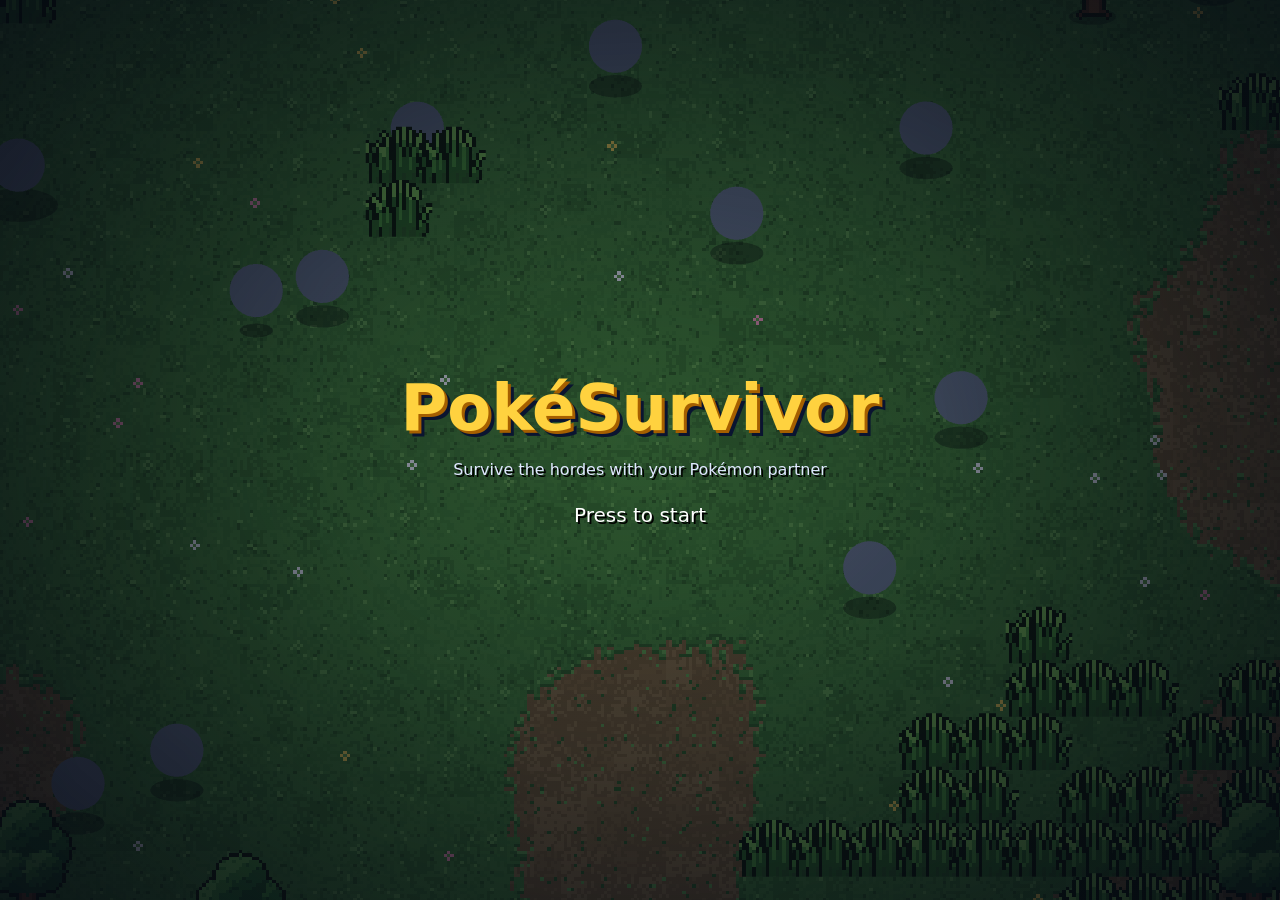
==== index.html @ 0d7056e4 "Menu de trucos para pruebas (F8 o Ajustes > Trucos) Solo en modo local: no se abre con Firebase/nube" ====
<!doctype html>
<!-- GENERADO desde dev.html por tools/build.js: no editar a mano (se edita dev.html). -->
<html lang="es">
<head>
<meta charset="utf-8">
<meta name="viewport" content="width=device-width,initial-scale=1,viewport-fit=cover">
<title>PokéSurvivor – Juego Pokémon gratis online estilo Survivor.io</title>
<meta name="description" content="Sobrevive a hordas de Pokémon con tu compañero en este fan game gratis para navegador y móvil: 966 Pokémon, shinies, legendarios y cooperativo con amigos. Sin descargas ni anuncios.">

<link rel="canonical" href="https://pokesurvivor.com/">
<meta name="robots" content="index, follow, max-image-preview:large">
<meta name="theme-color" content="#0a1430">
<meta name="color-scheme" content="dark">
<!-- Compartir en redes (WhatsApp, Discord, Twitter/X...) -->
<meta property="og:type" content="website">
<meta property="og:site_name" content="PokéSurvivor">
<meta property="og:locale" content="es_ES">
<meta property="og:url" content="https://pokesurvivor.com/">
<meta property="og:title" content="PokéSurvivor – Sobrevive a las hordas Pokémon">
<meta property="og:description" content="Fan game gratis para navegador y móvil: 966 Pokémon, shinies, legendarios y cooperativo hasta 4 amigos. Sin descargas ni anuncios.">
<meta property="og:image" content="https://pokesurvivor.com/assets/og-image.jpg">
<meta property="og:image:width" content="1200">
<meta property="og:image:height" content="630">
<meta property="og:image:alt" content="PokéSurvivor: un Pokémon rodeado de hordas en un mapa pixel art">
<meta name="twitter:card" content="summary_large_image">
<meta name="twitter:title" content="PokéSurvivor – Sobrevive a las hordas Pokémon">
<meta name="twitter:description" content="Fan game gratis para navegador y móvil, con cooperativo hasta 4. Sin descargas ni anuncios.">
<meta name="twitter:image" content="https://pokesurvivor.com/assets/og-image.jpg">
<script>window.PS_PAGES = true;</script>

<link rel="manifest" href="manifest.webmanifest">
<!-- Google sólo enseña en los resultados iconos de 48 px o múltiplos -->
<link rel="icon" href="favicon.ico" sizes="any">
<link rel="icon" type="image/png" sizes="48x48" href="assets/icons/icon-48.png">
<link rel="icon" type="image/png" sizes="96x96" href="assets/icons/icon-96.png">
<link rel="icon" type="image/png" sizes="144x144" href="assets/icons/icon-144.png">
<link rel="apple-touch-icon" href="assets/icons/icon-180.png">
<meta name="mobile-web-app-capable" content="yes">
<meta name="apple-mobile-web-app-capable" content="yes">
<meta name="apple-mobile-web-app-status-bar-style" content="black-translucent">
<meta name="apple-mobile-web-app-title" content="PokéSurvivor">
<link rel="preconnect" href="https://www.gstatic.com" crossorigin>
<link rel="preload" href="assets/fonts/PixelifyPS-400.ttf" as="font" type="font/ttf" crossorigin>
<link rel="preload" href="assets/fonts/PixelifyPS-700.ttf" as="font" type="font/ttf" crossorigin>

<!-- Datos estructurados para Google (tipo de página: videojuego gratuito) -->
<script type="application/ld+json">
{
  "@context": "https://schema.org",
  "@graph": [
    {
      "@type": "WebSite",
      "@id": "https://pokesurvivor.com/#web",
      "url": "https://pokesurvivor.com/",
      "name": "PokéSurvivor",
      "inLanguage": "es"
    },
    {
      "@type": ["VideoGame", "WebApplication"],
      "@id": "https://pokesurvivor.com/#juego",
      "name": "PokéSurvivor",
      "url": "https://pokesurvivor.com/",
      "description": "Fan game gratuito de supervivencia (bullet heaven, estilo Survivor.io) con Pokémon: elige compañero, sobrevive a hordas, sube de nivel, evoluciona tus ataques, enfréntate a legendarios en grietas y juega en cooperativo con hasta 4 amigos.",
      "image": "https://pokesurvivor.com/assets/og-image.jpg",
      "inLanguage": "es",
      "genre": ["Roguelike", "Bullet heaven", "Acción", "Supervivencia"],
      "gamePlatform": ["Navegador web", "PC", "Android", "iOS"],
      "applicationCategory": "GameApplication",
      "operatingSystem": "Cualquiera con navegador web moderno",
      "playMode": ["SinglePlayer", "CoOp", "MultiPlayer"],
      "numberOfPlayers": { "@type": "QuantitativeValue", "minValue": 1, "maxValue": 4 },
      "isAccessibleForFree": true,
      "offers": { "@type": "Offer", "price": "0", "priceCurrency": "EUR", "availability": "https://schema.org/InStock" },
      "isPartOf": { "@id": "https://pokesurvivor.com/#web" }
    }
  ]
}
</script>

<link rel="stylesheet" href="css/style.css">
</head>
<body>

<canvas id="game"></canvas>
<!-- En móvil se juega en horizontal -->
<div id="rotate" class="hidden"><div class="box center"><div id="rotate-ico"></div><h2>Gira el móvil</h2><p class="sub">PokéSurvivor se juega en horizontal.</p></div></div>

<!-- ====== Inicio: login / registro / invitado ====== -->
<section id="scr-login" class="scr hidden">
  <div class="box" style="width:min(420px,100%)">
    <div class="logo">
      <div class="t1">PokéSurvivor</div>
      <div class="t2">Mundo Misterioso</div>
    </div>
    <p class="login-tag">Sobrevive a las hordas con tu compañero Pokémon · gratis, en PC y móvil</p>
    <p class="login-official">Web oficial: pokesurvivor.com · si alguien te pide pagar, no somos nosotros</p>
    <div class="tabs">
      <div class="tab on" data-tab="login">Entrar</div>
      <div class="tab" data-tab="register">Crear cuenta</div>
    </div>
    <form id="login-form" autocomplete="off">
      <label for="f-user">Nombre</label>
      <input id="f-user" class="field" maxlength="16" spellcheck="false">
      <label for="f-pass">Contraseña</label>
      <input id="f-pass" class="field" type="password" maxlength="64">
      <p id="login-err" class="err"></p>
      <p class="note"><a href="#" id="f-forgot">¿Olvidaste tu contraseña?</a></p>
      <p id="forgot-note" class="note hidden">Si vinculaste tu Gmail, pulsa <b>Entrar con Google</b> con ese Gmail: es tu misma cuenta.
        Si no lo vinculaste, no se puede recuperar: crea una cuenta nueva (y esta vez vincula tu Gmail desde el aviso que sale al entrar).</p>
      <div class="row">
        <button id="btn-auth" class="btn gold grow" type="submit">Entrar</button>
      </div>
    </form>
    <div class="row" style="margin-top:10px">
      <button id="btn-google" class="btn google grow hidden" type="button">Entrar con Google</button>
    </div>
    <div class="row" style="margin-top:10px">
      <button id="btn-guest" class="btn ghost grow" type="button">Jugar como invitado</button>
    </div>
    <p class="note center" id="login-mode"></p>
    <p class="note center"><a href="guia/">Guía</a> · <a href="pokedex/">Pokédex</a> · <a href="#" class="legal-link" data-legal>Aviso legal y privacidad</a></p>
  </div>
</section>

<!-- ====== Test de personalidad ====== -->
<section id="scr-test" class="scr dim hidden">
  <div class="box test-box">
    <div class="progress"><i id="test-bar"></i></div>
    <p class="sub" id="test-count"></p>
    <p class="q" id="test-q"></p>
    <div class="answers" id="test-a"></div>
  </div>
</section>

<!-- ====== Resultado del test ====== -->
<section id="scr-result" class="scr dim hidden">
  <div class="box result">
    <p class="sub">Tu personalidad es…</p>
    <div class="trait" id="res-trait"></div>
    <p id="res-text"></p>
    <canvas id="res-stage" class="stage" width="200" height="150"></canvas>
    <h3>Tu compañero: <span class="gold" id="res-name"></span></h3>
    <div class="row" style="justify-content:center;margin-top:14px">
      <button id="res-ok" class="btn gold">¡Vamos juntos!</button>
      <button id="res-other" class="btn">Elegir otro</button>
    </div>
  </div>
</section>

<!-- ====== Elegir compañero ====== -->
<section id="scr-starters" class="scr dim hidden">
  <div class="box wide">
    <h2>Elige a tu compañero</h2>
    <p class="sub">Los iniciales de todas las regiones, y dos amigos más.</p>
    <div class="grid" id="starter-grid"></div>
    <div class="row between" style="margin-top:14px">
      <button id="starter-back" class="btn ghost">Volver</button>
      <span id="starter-info" class="grow" style="color:var(--muted)"></span>
      <button id="starter-ok" class="btn gold" disabled>Elegir</button>
    </div>
  </div>
</section>

<!-- ====== Menú principal ====== -->
<section id="scr-menu" class="scr hidden">
  <div class="menu-left">
    <div class="logo">
      <div class="t1">PokéSurvivor</div>
      <div class="t2">Mundo Misterioso</div>
    </div>
    <div class="partner-card">
      <canvas id="menu-partner" class="stage" width="260" height="200"></canvas>
      <div class="nm" id="menu-partner-name"></div>
      <div class="lv" id="menu-partner-info"></div>
      <div class="seg hidden" id="menu-shiny"><button data-v="0">Normal</button><button data-v="1"></button></div>
    </div>
  </div>
  <div class="menu-right">
    <div class="box">
      <div class="menu-list">
        <button class="menu-item play" data-go="play">Jugar<small>Entra en la mazmorra</small></button>
        <button class="menu-item" data-go="dex">Pokémon<small id="menu-dex-count">Tu colección</small></button>
        <button class="menu-item" data-go="upgrades">Mejoras<small>Haz más fuerte cada run</small></button>
        <button class="menu-item" data-go="gacha">Gacha<small>9 regiones · Pokémon y shinies</small></button>
        <button class="menu-item" data-go="goals">Misiones<small id="menu-goals-sub">Misiones, logros y perfil</small></button>
        <button class="menu-item" data-go="friends">Amigos<small id="menu-friends-sub">Juega en grupo, hasta 4</small></button>
        <button class="menu-item" data-go="rank">Ranking<small>Quién aguanta más</small></button>
        <button class="menu-item" data-go="settings">Ajustes<small>Sonido, gráficos, controles y cuenta</small></button>
      </div>
    </div>
    <div class="box" style="padding:14px 18px">
      <div id="menu-stats" style="font-size:14px;color:var(--muted)"></div>
    </div>
  </div>
</section>

<div id="topbar" class="topbar hidden">
  <div class="pill"><span class="coin"></span><span id="coins">0</span></div>
  <div class="pill" id="tickets-pill" title="Tickets del gacha"></div>
  <div class="pill" id="user-pill"></div>
  <button id="btn-news" class="btn small ghost news-btn" title="Novedades"></button>
  <button id="btn-support" class="btn small gold hidden" title="Apoyar el proyecto"></button>
  <button id="btn-sound" class="btn small ghost" title="Sonido"></button>
  <button id="btn-full" class="btn small ghost hidden" title="Pantalla completa"></button>
  <button id="btn-settings" class="btn small ghost" title="Ajustes"></button>
  <button id="btn-logout" class="btn small ghost">Salir</button>
</div>
<div id="sound-panel" class="box sound-panel hidden"></div>
<div id="credits-line" class="credits-line hidden">Proyecto de fan sin ánimo de lucro · Sprites: SpriteCollab (CC BY-NC 4.0) · Pokémon © Nintendo/Creatures/GAME FREAK · <a href="#" class="legal-link" data-legal>Aviso legal</a></div>

<!-- ====== Novedades (cambios del juego) ====== -->
<section id="scr-news" class="scr dim hidden">
  <div class="box news-box">
    <div class="row between"><h2>Novedades</h2><button class="btn small ghost" id="news-close">Cerrar</button></div>
    <div id="news-body" class="news-body"></div>
  </div>
</section>

<!-- ====== Vincular Gmail para recuperar la cuenta (js/ui/login.js, offerRecovery) ====== -->
<section id="scr-recover" class="scr dim hidden">
  <div class="box" style="width:min(440px,100%)">
    <h2>¿Te da miedo perder tu cuenta?</h2>
    <p>Vincula tu Gmail: si un día olvidas la contraseña, pulsas <b>Entrar con Google</b> y es tu misma cuenta, con todo lo tuyo.</p>
    <p class="err" id="rec-err"></p>
    <div class="row" style="gap:8px;flex-wrap:wrap">
      <button class="btn gold grow" id="rec-link" type="button">Vincular mi Gmail</button>
      <button class="btn ghost" id="rec-later" type="button">Ahora no</button>
    </div>
    <p class="note center"><a href="#" id="rec-never">No volver a preguntar</a></p>
  </div>
</section>

<!-- ====== Apoyar el proyecto (donaciones) ====== -->
<section id="scr-support" class="scr dim hidden">
  <div class="box support">
    <div class="row between"><h2>Apoyar el proyecto</h2><button class="btn small ghost" id="sup-close">Cerrar</button></div>
    <div id="sup-body"></div>
  </div>
</section>

<!-- ====== Ajustes ====== -->
<section id="scr-settings" class="scr dim hidden">
  <div class="box settings">
    <div class="row between"><h2>Ajustes</h2><div class="row" style="gap:6px"><button class="btn small ghost" id="set-cheats" title="Trucos (F8)">Trucos</button><button class="btn small ghost" id="set-close">Cerrar</button></div></div>
    <div class="tabs" id="set-tabs">
      <button class="gen-tab" data-t="sound">Sonido</button>
      <button class="gen-tab" data-t="gfx">Gráficos</button>
      <button class="gen-tab" data-t="ctl">Controles</button>
      <button class="gen-tab" data-t="acc">Cuenta</button>
      <button class="gen-tab" data-t="about">Acerca de</button>
    </div>
    <div id="set-body" class="set-body"></div>
  </div>
</section>

<!-- Trucos para pruebas (js/ui/cheats-ui.js): F8 o Ajustes > Trucos; sólo en modo local -->
<section id="scr-cheats" class="scr dim hidden">
  <div class="box settings">
    <div class="row between"><h2>Trucos</h2><button class="btn small ghost" id="cht-close">Cerrar</button></div>
    <div id="cht-body" class="set-body"></div>
  </div>
</section>

<!-- ====== Aviso legal y privacidad ====== -->
<section id="scr-legal" class="scr dim hidden">
  <div class="box legal" style="width:min(640px,100%)">
    <div class="row between"><h2>Aviso legal</h2><button class="btn small ghost" id="legal-close">Cerrar</button></div>
    <h3>Proyecto de fan</h3>
    <p><b>PokéSurvivor</b> es un juego hecho por fans, <b>gratuito y sin ánimo de lucro</b>.
      No tiene anuncios ni compras. Se puede apoyar con donaciones voluntarias, que se usan sólo para pagar los servidores y el dominio, y que no dan ninguna ventaja en el juego.</p>
    <p>No está afiliado, patrocinado ni aprobado por Nintendo, Creatures Inc., GAME FREAK ni
      The Pokémon Company. Pokémon y todos los nombres y personajes relacionados son marcas y
      propiedad de sus respectivos dueños.</p>
    <h3>Web oficial</h3>
    <p>La única web oficial de PokéSurvivor es pokesurvivor.com. El juego es y será gratis: si alguien te pide pagar, no somos nosotros.</p>
    <h3>Criptomonedas</h3>
    <p>PokéSurvivor no tiene ninguna criptomoneda, token ni NFT oficial, y su autor no ha creado ninguno. Cualquier token que use el nombre del juego lo han creado terceros: no nos hacemos cargo de ninguna compra, venta o inversión que hagas con ellos, y nada de lo que hay aquí es una recomendación de inversión.</p>
    <h3>Contenido de terceros</h3>
    <p>Sprites de <a href="https://github.com/PMDCollab/SpriteCollab" target="_blank" rel="noopener">SpriteCollab</a>
      (CC BY-NC 4.0, créditos completos en CREDITS.md del repositorio). Datos de la Pokédex de
      <a href="https://pokeapi.co/" target="_blank" rel="noopener">PokeAPI</a>. Fuente Pixelify Sans (OFL).
      La música y los efectos de sonido son originales del proyecto.</p>
    <h3>Contacto y retirada de contenido</h3>
    <p>Si eres titular de derechos y quieres que retiremos algo, escríbenos y lo quitaremos lo
      antes posible: <a id="legal-mail" href="#"></a></p>
    <p>Código fuente: <a id="legal-repo" href="#" target="_blank" rel="noopener"></a></p>
    <p>Licencia del código: PolyForm Noncommercial 1.0.0 (se puede usar, estudiar y modificar, pero no para ganar dinero). Las versiones hasta el 14-10-2026 siguen bajo MIT.</p>
    <h3>Privacidad</h3>
    <p>Si creas una cuenta, guardamos tu nombre de jugador y tu partida (colección, monedas,
      mejoras y estadísticas) en Google Firebase para que puedas seguir en cualquier ordenador.
      Si entras con Google, Firebase guarda también tu correo de Google para identificarte
      (nunca se enseña a otros jugadores).
      No usamos tus datos para nada más, ni los compartimos, ni hay publicidad ni seguimiento.
      Como invitado no se guarda nada fuera de tu navegador.</p>
    <p>Amigos y ranking: tu <b>apodo</b> es público para otros jugadores. Guardamos tu lista de
      amigos, si estás en línea y tus mejores tiempos (con tu apodo y tu Pokémon).</p>
    <p>Partidas en grupo: tu navegador se conecta <b>directamente</b> con el de tus compañeros
      (como en una videollamada), así que cada uno puede llegar a ver la dirección IP del otro.
      Juega en grupo sólo con gente que conozcas. Si la conexión directa no es posible, la partida
      pasa por los servidores de Firebase.</p>
    <p>Puedes borrar tu cuenta cuando quieras (se borran también tu apodo, tus amigos y tus marcas):</p>
    <div class="row">
      <button class="btn small" id="legal-delete">Borrar mi cuenta y mi partida</button>
      <span id="legal-del-msg" class="note" style="margin:0"></span>
    </div>
  </div>
</section>
<div id="boot" class="boot">
  <div class="boot-in">
    <h1>PokéSurvivor</h1>
    <p>Juego de supervivencia con Pokémon, gratis en el navegador y en el móvil.</p>
    <p class="boot-ld">Cargando…</p>
  </div>
</div>
<script>
  (function () {
    var s = null; try { s = localStorage.getItem('ps.lang'); } catch (e) {}
    var n = ((navigator.languages && navigator.languages[0]) || navigator.language || 'es').toLowerCase();
    var l = s === 'es' || s === 'en' || s === 'zh-TW' ? s : (/\/en(\/|$)/.test(location.pathname) ? 'en' : (n.indexOf('es') === 0 ? 'es' : n.indexOf('zh') === 0 ? 'zh-TW' : 'en'));
    document.documentElement.lang = l;
    if (l === 'en') {
      var p = document.querySelectorAll('#boot p');
      p[0].textContent = 'A Pokémon survival game, free in your browser and on mobile.';
      p[1].textContent = 'Loading…';
    } else if (l === 'zh-TW') {
      var q = document.querySelectorAll('#boot p');
      q[0].textContent = '寶可夢生存遊戲，在瀏覽器和手機上免費暢玩。';
      q[1].textContent = '載入中…';
    }
  })();
</script>
<div id="tap-start" class="tapstart hidden">
  <div class="boot-in">
    <h1>PokéSurvivor</h1>
    <p>Sobrevive a las hordas con tu compañero Pokémon</p>
    <p class="tap-blink">Pulsa para empezar</p>
  </div>
</div>
<noscript>
  <div class="boot noscript">
    <div class="boot-in">
      <h1>PokéSurvivor</h1>
      <p>PokéSurvivor necesita JavaScript para funcionar. Actívalo para jugar.</p>
      <p>Fan game gratuito de supervivencia con 966 Pokémon de las 9 regiones: elige tu compañero, sobrevive a las hordas, evoluciona tus ataques, enfréntate a legendarios y juega en cooperativo con hasta 4 amigos.</p>
      <p><a href="guia/">Guía del juego</a> · <a href="pokedex/">Pokédex: todos los Pokémon jugables</a></p>
    </div>
  </div>
</noscript>

<!-- ====== Apodo (para amigos y ranking) ====== -->
<section id="scr-nick" class="scr dim hidden">
  <div class="box" style="width:min(440px,100%)">
    <h2>Elige tu apodo</h2>
    <p class="sub">Es el nombre que verán tus amigos y el que sale en el ranking.
      Tu nombre y tu correo de Google no se enseñan a nadie.</p>
    <form id="nick-form" autocomplete="off">
      <input id="nick-in" class="field" maxlength="16" spellcheck="false" placeholder="3-16 letras, números o _">
      <p id="nick-err" class="err"></p>
      <div class="row"><button id="nick-ok" class="btn gold grow" type="submit">Guardar apodo</button></div>
    </form>
    <div class="row" style="margin-top:8px"><button id="nick-later" class="btn ghost grow" type="button">Ahora no</button></div>
  </div>
</section>

<!-- ====== Amigos ====== -->
<section id="scr-friends" class="scr dim hidden">
  <div class="box wide">
    <div class="row between"><h2>Amigos</h2>
      <div class="row"><button id="fr-room" class="btn small gold hidden">Ir a la sala</button><button class="btn small ghost" data-back>Volver</button></div></div>
    <p class="sub" id="fr-me"></p>
    <form id="fr-add" class="row" autocomplete="off">
      <input id="fr-name" class="field grow" maxlength="16" spellcheck="false" placeholder="Apodo de tu amigo">
      <button class="btn gold" type="submit" data-sfx="confirm">Añadir amigo</button>
    </form>
    <p id="fr-msg" class="note"></p>
    <div id="fr-list" class="fr-list"></div>
  </div>
</section>

<!-- ====== Sala (partida en grupo) ====== -->
<section id="scr-lobby" class="scr dim hidden">
  <div class="box wide">
    <div class="row between"><h2>Sala</h2>
      <div class="row"><button id="lobby-menu" class="btn small ghost">Menú</button><button id="lobby-leave" class="btn small ghost">Salir de la sala</button></div></div>
    <p class="sub" id="lobby-sub"></p>
    <div id="lobby-members" class="lobby-members"></div>
    <h3 id="lobby-inv-title" style="margin:14px 0 6px">Invitar amigos</h3>
    <div id="lobby-invite" class="fr-list"></div>
    <div class="row" style="margin-top:14px">
      <button id="lobby-start" class="btn gold grow">Empezar partida</button>
    </div>
    <p class="note" id="lobby-note"></p>
  </div>
</section>

<!-- ====== Ranking ====== -->
<section id="scr-rank" class="scr dim hidden">
  <div class="box wide">
    <div class="row between"><h2>Ranking <span class="sub" style="font-size:15px">· tiempo aguantado</span></h2><span class="row" style="gap:6px"><button id="rk-mod" class="btn small ghost hidden">Moderación</button><button class="btn small ghost" data-back>Volver</button></span></div>
    <div class="gen-tabs" id="rk-mode"></div>
    <div class="filters" id="rk-period"></div>
    <div class="row rk-tools">
      <div class="filters" id="rk-scope" style="margin:0"></div>
      <input id="rk-poke" class="field" list="rk-dl" placeholder="Filtrar por Pokémon (histórico)" spellcheck="false">
      <datalist id="rk-dl"></datalist>
      <button id="rk-clear" class="btn small ghost hidden">Quitar filtro</button>
    </div>
    <div id="rk-list" class="rk-list"></div>
    <div id="rk-me" class="rk-me"></div>
  </div>
</section>

<!-- ====== Moderación del ranking (sólo la cuenta de admin, ver js/ui/mod-ui.js) ====== -->
<section id="scr-mod" class="scr dim hidden">
  <div class="box wide">
    <div class="row between"><h2>Moderación</h2><span class="row" style="gap:6px"><button class="btn small danger" id="mod-purge">Quitar marcas de más de 1 hora</button><button class="btn small ghost" id="mod-back">Volver</button></span></div>
    <div class="tabs" id="mod-tabs">
      <div class="tab on" data-tab="rep">Reportes</div>
      <div class="tab" data-tab="sus">Baneados</div>
    </div>
    <div id="mod-list" class="rk-list" style="max-height:60vh"></div>
  </div>
</section>

<!-- ====== Misiones, logros y perfil ====== -->
<section id="scr-goals" class="scr dim hidden">
  <div class="box wide">
    <div class="row between"><h2>Misiones</h2><button class="btn small ghost" data-back>Volver</button></div>
    <div class="tabs" id="goals-tabs">
      <div class="tab on" data-tab="missions">Misiones</div>
      <div class="tab" data-tab="ach">Logros</div>
      <div class="tab" data-tab="profile">Perfil</div>
    </div>
    <div id="goals-body" class="goals-body"></div>
  </div>
</section>

<!-- ====== Perfil público de un jugador ====== -->
<section id="scr-profile" class="scr dim hidden">
  <div class="box profile-box">
    <div class="row end"><button class="btn small ghost" id="prof-close">Cerrar</button></div>
    <div id="prof-body"></div>
  </div>
</section>

<!-- ====== Invitación recibida ====== -->
<div id="invite-pop" class="box invite-pop hidden">
  <div id="inv-text"></div>
  <div class="row" style="margin-top:10px">
    <button id="inv-yes" class="btn gold small grow" data-sfx="confirm">Unirme</button>
    <button id="inv-no" class="btn ghost small">No, gracias</button>
  </div>
</div>

<!-- ====== Colección ====== -->
<section id="scr-dex" class="scr dim hidden">
  <div class="box wide">
    <div class="row between"><h2>Pokémon <span id="dex-total" class="sub" style="font-size:15px"></span></h2><button class="btn small ghost" data-back>Volver</button></div>
    <div class="gen-tabs" id="dex-gens"></div>
    <div class="split" style="margin-top:8px">
      <div>
        <div class="filters" id="dex-filters"></div>
        <div class="grid" id="dex-grid"></div>
      </div>
      <div class="panel" id="dex-detail"></div>
    </div>
  </div>
</section>

<!-- ====== Mejoras ====== -->
<section id="scr-upgrades" class="scr dim hidden">
  <div class="box wide">
    <div class="row between"><h2>Mejoras</h2><button class="btn small ghost" data-back>Volver</button></div>
    <div class="upg-head">
      <canvas id="upg-stage" class="stage" width="120" height="96"></canvas>
      <div class="grow">
        <p class="sub" style="margin:0">Cada Pokémon tiene sus propias mejoras: sólo cuentan cuando juegas con él.</p>
        <div class="row" style="margin-top:8px">
          <label for="upg-mon" style="margin:0">Pokémon</label>
          <select id="upg-mon" class="field" style="width:auto;min-width:220px"></select>
        </div>
      </div>
    </div>
    <div class="upg" id="upg-list"></div>
  </div>
</section>

<!-- ====== Gacha ====== -->
<section id="scr-gacha" class="scr dim hidden">
  <div class="box wide">
    <div class="row between"><h2>Gacha</h2><button class="btn small ghost" data-back>Volver</button></div>
    <div class="gen-tabs" id="gacha-gens"></div>
    <div class="split" style="margin-top:8px">
      <div>
        <div class="banner" id="banner">
          <h3 id="banner-title"></h3>
          <p id="banner-desc" style="margin:4px 0 6px"></p>
          <p class="sub" id="gacha-owned" style="margin:0"></p>
          <div class="feat" id="gacha-feat"></div>
        </div>
        <div class="row" style="margin-top:14px">
          <button id="pull-1" class="btn grow" data-sfx="none">Tirar ×1 · <span id="cost-1"></span></button>
          <button id="pull-10" class="btn gold grow" data-sfx="none">Tirar ×10 · <span id="cost-10"></span></button>
          <button id="pull-10b" class="btn gold grow" data-sfx="none">Tirar ×10 · <span id="cost-10b"></span></button>
        </div>
        <p class="note tickets-line" id="gacha-tickets"></p>
        <p class="note" id="gacha-pity"></p>
      </div>
      <div class="panel rates" id="gacha-rates"></div>
    </div>
  </div>
</section>

<div id="pull-fx" class="hidden">
  <canvas id="slot" width="176" height="170" title="Clic para acelerar"></canvas>
  <div class="pull-results" id="pull-results"></div>
  <button id="pull-close" class="btn gold hidden">Continuar</button>
</div>

<!-- ====== Durante la run ====== -->
<section id="scr-levelup" class="scr dim hidden">
  <div class="box center">
    <h2>¡Nivel <span id="lvl-num">2</span>!</h2>
    <p class="sub">Elige una recompensa · <kbd>1</kbd> <kbd>2</kbd> <kbd>3</kbd></p>
    <div id="cards" class="cards"></div>
    <button id="lvl-reroll" class="btn small ghost hidden" data-sfx="none" style="margin-top:10px">Cambiar opciones (<span id="lvl-rr-n">1</span>) · <kbd>R</kbd></button>
    <p id="lvl-wait" class="note hidden"></p>
  </div>
</section>

<section id="scr-bond" class="scr dim hidden">
  <div class="box center">
    <h2 class="bond-title">¡Vínculo!</h2>
    <p class="sub bond-hint">Los movimientos unidos se lanzan a la vez y ocupan un solo hueco</p>
    <p id="bond-sub" class="sub"></p>
    <div id="bond-cards" class="cards"></div>
    <div class="row" style="justify-content:center"><button id="bond-back" class="btn hidden">Atrás</button></div>
  </div>
</section>

<section id="scr-item" class="scr dim hidden">
  <div class="box center">
    <h2>¡Un objeto!</h2>
    <p class="sub">Sólo puedes llevar uno · <kbd>1</kbd> <kbd>2</kbd></p>
    <div id="item-cards" class="cards"></div>
  </div>
</section>

<section id="scr-pause" class="scr dim hidden">
  <div class="box center" style="width:min(460px,100%)">
    <h2>Pausa</h2>
    <p class="sub kbd-hint"><kbd>WASD</kbd> moverse · <kbd>1</kbd>–<kbd>4</kbd> movimiento · <kbd>Q</kbd>/<kbd>E</kbd> ciclar · <kbd>Esc</kbd> pausa</p>
    <p class="sub touch-hint">Arrastra el dedo para moverte · toca un ataque para cambiarlo</p>
    <p id="pause-coop" class="note hidden">Partida en grupo: el juego sigue mientras estás aquí.</p>
    <div id="pause-sound" class="sound-inline"></div>
    <div class="row" style="justify-content:center">
      <button id="btn-resume" class="btn gold">Continuar</button>
      <button id="btn-pause-settings" class="btn">Ajustes</button>
      <button id="btn-quit" class="btn">Abandonar run</button>
    </div>
  </div>
</section>

<section id="scr-over" class="scr dim hidden">
  <div class="box center" style="width:min(480px,100%)">
    <h2 id="over-title">Has caído…</h2>
    <div id="over-stats" class="stats"></div>
    <button id="btn-again" class="btn gold">Volver al menú</button>
  </div>
</section>

<!-- datos generados -->
<script defer src="js/app.min.js?v=1607dc1809"></script>
</body>
</html>
---- css/style.css ----
/* ============ PokéSurvivor — interfaz estilo Mundo Misterioso ============
 * Cajas azules con doble borde blanco, como los menús de PMD, y fuente pixel
 * local (Pixelify Sans, OFL).
 */
/* Pixelify Sans con los números redibujados para que no se confundan (tools/make_font.py). */
@font-face {
  font-family: 'Pixelify';
  src: url('../assets/fonts/PixelifyPS-400.ttf') format('truetype');
  font-weight: 400 550;
  font-display: block;
}
@font-face {
  font-family: 'Pixelify';
  src: url('../assets/fonts/PixelifyPS-700.ttf') format('truetype');
  font-weight: 551 900;
  font-display: block;
}
/* Caracteres chinos (繁體中文): Cubic 11 / 俐方體11號 (pixel, licencia libre,
 * assets/fonts/Cubic11-LICENSE.txt) dentro de la misma familia 'Pixelify', así
 * sirve en el CSS y en todos los textos del canvas sin cambiar nada. Sólo se
 * descarga si en pantalla sale algún carácter chino (unicode-range). Mismos
 * pesos que las de arriba para que el navegador las junte en una sola familia. */
@font-face {
  font-family: 'Pixelify';
  src: url('../assets/fonts/Cubic11.woff2') format('woff2');
  font-weight: 400 550;
  font-display: swap;
  unicode-range: U+2E80-2FFF, U+3000-33FF, U+3400-4DBF, U+4E00-9FFF, U+F900-FAFF, U+FE30-FE4F, U+FF00-FFEF;
}
@font-face {
  font-family: 'Pixelify';
  src: url('../assets/fonts/Cubic11.woff2') format('woff2');
  font-weight: 551 900;
  font-display: swap;
  unicode-range: U+2E80-2FFF, U+3000-33FF, U+3400-4DBF, U+4E00-9FFF, U+F900-FAFF, U+FE30-FE4F, U+FF00-FFEF;
}

:root {
  --ink: #ffffff;
  --muted: #b9cbf0;
  --box1: #2c519f;
  --box2: #1a3170;
  --edge: #f4f8ff;
  --edge-in: #5b83d6;
  --edge-out: #0b1838;
  --gold: #ffd23f;
  --gold2: #f0a31e;
  --red: #ff5f6d;
  --green: #5fe08a;
  --shadow: #0a1430;
  --r1: #9fb1c9; --r2: #5fe08a; --r3: #4fb4ff; --r4: #c47bff; --r5: #ffcb3d;
  --font: 'Pixelify', 'Segoe UI', 'Microsoft JhengHei', 'PingFang TC', 'Noto Sans TC', system-ui, sans-serif;
}

* { box-sizing: border-box; }
.hidden { display: none !important; }
html, body { height: 100%; margin: 0; }
body {
  background: #050914;
  color: var(--ink);
  font: 16px/1.35 var(--font);
  overflow: hidden;
  user-select: none;
  -webkit-font-smoothing: none;
}
canvas { image-rendering: pixelated; image-rendering: crisp-edges; }
#game { display: block; width: 100vw; height: 100vh; height: 100dvh; touch-action: none; }
button { font: inherit; color: inherit; }
input { font: inherit; }

/* ---------- capas de pantalla ---------- */
.scr {
  position: fixed; inset: 0; z-index: 20;
  display: flex; align-items: center; justify-content: center;
  padding: 20px;
  animation: fade .2s ease-out;
}
.scr.hidden { display: none; }
/* Pantallas que se abren con la barra superior a la vista: empiezan debajo de ella. */
@media (min-height: 521px) {
  #scr-goals, #scr-dex, #scr-upgrades, #scr-gacha, #scr-friends, #scr-rank, #scr-lobby, #scr-profile { padding-top: 66px; }
}
.scr.dim { background: radial-gradient(circle at 50% 40%, rgba(10,20,50,.55), rgba(3,6,16,.88)); }
@keyframes fade { from { opacity: 0; } to { opacity: 1; } }
@keyframes pop { from { transform: scale(.94); opacity: 0; } to { transform: none; opacity: 1; } }

/* ---------- caja PMD ---------- */
.box {
  position: relative;
  background: linear-gradient(180deg, var(--box1), var(--box2));
  border: 3px solid var(--edge);
  border-radius: 12px;
  box-shadow: 0 0 0 3px var(--edge-out), inset 0 0 0 2px var(--edge-in), 0 18px 50px rgba(0,0,0,.55);
  padding: 22px 24px;
  text-shadow: 2px 2px 0 var(--shadow);
  animation: pop .22s ease-out;
  max-height: 100%;
  overflow: auto;
}
.box h1, .box h2, .box h3 { margin: 0 0 6px; font-weight: 700; letter-spacing: .5px; }
.box h2 { font-size: 26px; }
.box h3 { font-size: 18px; }
.sub { color: var(--muted); margin: 0 0 16px; font-size: 15px; }
.gold { color: var(--gold); }
.center { text-align: center; }

/* ---------- botones ---------- */
.btn {
  appearance: none; cursor: pointer;
  padding: 10px 20px;
  border: 3px solid var(--edge);
  border-radius: 9px;
  background: linear-gradient(180deg, #3d67c0, #26468f);
  box-shadow: 0 0 0 2px var(--edge-out), 0 4px 0 var(--edge-out);
  font-size: 17px; font-weight: 700;
  text-shadow: 2px 2px 0 var(--shadow);
  transition: transform .06s, filter .12s;
}
.btn:hover { filter: brightness(1.15); }
.btn:active { transform: translateY(2px); box-shadow: 0 0 0 2px var(--edge-out), 0 2px 0 var(--edge-out); }
.btn:disabled { filter: grayscale(.8) brightness(.7); cursor: not-allowed; transform: none; }
.btn.gold {
  background: linear-gradient(180deg, #ffe37a, #f0a31e);
  color: #3a2300; text-shadow: 1px 1px 0 rgba(255,255,255,.4);
  border-color: #fff7d6;
}
.btn.ghost { background: transparent; box-shadow: none; border-color: rgba(244,248,255,.35); }
.btn.small { padding: 6px 12px; font-size: 14px; }
.row { display: flex; gap: 12px; align-items: center; flex-wrap: wrap; }
.row.end { justify-content: flex-end; }
.row.between { justify-content: space-between; }
.grow { flex: 1; }

/* Lista de menú con cursor (flecha pixel art), como en PMD */
.menu-list { display: flex; flex-direction: column; gap: 4px; }
.menu-item {
  appearance: none; background: none; border: 0; cursor: pointer;
  text-align: left; padding: 8px 10px 8px 30px; border-radius: 6px;
  font-size: 22px; font-weight: 700; letter-spacing: .5px;
  text-shadow: 2px 2px 0 var(--shadow);
  position: relative;
}
.menu-item small { display: block; font-size: 13px; font-weight: 400; color: var(--muted); letter-spacing: 0; }
.menu-item::before {
  content: ''; position: absolute; left: 6px; top: 14px; width: 16px; height: 24px;
  background: var(--ico-cursor) no-repeat center / contain; image-rendering: pixelated;
  opacity: 0; transition: opacity .1s, transform .1s; transform: translateX(-4px);
}
.menu-item:hover, .menu-item:focus-visible { background: rgba(255,255,255,.08); outline: none; }
.menu-item:hover::before, .menu-item:focus-visible::before { opacity: 1; transform: none; }
.menu-item.play { font-size: 30px; color: var(--gold); }
.menu-item { display: grid; grid-template-columns: 34px 1fr; column-gap: 8px; align-items: center; }
.menu-item small { grid-column: 2; }
.mi-ico { grid-row: span 2; display: flex; }

/* ---------- formularios ---------- */
.tabs { display: flex; gap: 6px; margin-bottom: 14px; }
.tab {
  flex: 1; padding: 8px; cursor: pointer; border-radius: 8px;
  background: rgba(0,0,0,.2); border: 2px solid transparent;
  text-align: center; font-weight: 700;
}
.tab.on { border-color: var(--edge); background: rgba(255,255,255,.1); }
label { display: block; font-size: 14px; color: var(--muted); margin: 8px 0 4px; }
.field {
  width: 100%; padding: 10px 12px;
  background: #0f1f4a; color: #fff;
  border: 2px solid var(--edge-in); border-radius: 8px;
  font-size: 17px; outline: none;
}
.field:focus { border-color: var(--edge); }
.err { color: #ffb0b8; min-height: 20px; font-size: 14px; margin: 8px 0 0; }
.note { color: var(--muted); font-size: 13px; margin-top: 14px; }

/* ---------- pantalla de inicio ---------- */
.logo { text-align: center; margin-bottom: 18px; }
.logo .t1 { font-size: 46px; font-weight: 700; line-height: 1; color: var(--gold);
  text-shadow: 3px 3px 0 #a55f00, 6px 6px 0 var(--shadow); letter-spacing: 1px; }
.logo .t2 { font-size: 18px; color: #fff; margin-top: 6px; letter-spacing: 3px; text-transform: uppercase; }

/* ---------- test de personalidad ---------- */
.test-box { width: min(620px, 100%); }
.progress { height: 8px; background: rgba(0,0,0,.35); border-radius: 8px; overflow: hidden; margin-bottom: 18px; }
.progress i { display: block; height: 100%; background: var(--gold); transition: width .25s; }
.q { font-size: 22px; margin: 0 0 16px; min-height: 2.6em; }
.answers { display: flex; flex-direction: column; gap: 8px; }
.answer {
  appearance: none; text-align: left; cursor: pointer;
  padding: 12px 16px 12px 34px; position: relative;
  background: rgba(0,0,0,.18); border: 2px solid rgba(244,248,255,.25); border-radius: 9px;
  font-size: 17px; text-shadow: 2px 2px 0 var(--shadow);
}
.answer::before {
  content: ''; position: absolute; left: 10px; top: 50%; width: 12px; height: 18px; margin-top: -9px;
  background: var(--ico-cursor) no-repeat center / contain; image-rendering: pixelated; opacity: 0;
}
.answer:hover { background: rgba(255,255,255,.1); border-color: var(--edge); }
.answer:hover::before { opacity: 1; }

.result { width: min(560px, 100%); text-align: center; }
.result .trait { font-size: 30px; color: var(--gold); margin: 4px 0; }
.stage {
  display: block; margin: 8px auto 6px;
  /* Recuadro estilo PMD: fondo oscuro y borde del color del tipo (--stage-c). */
  background:
    radial-gradient(ellipse at 50% 88%, rgba(120,170,255,.22), transparent 60%),
    linear-gradient(180deg, rgba(20,36,78,.88), rgba(8,14,34,.92));
  border: 3px solid var(--stage-c, #5b83d6);
  border-radius: 14px;
  box-shadow: 0 0 0 3px #0b1838, 0 10px 30px rgba(0,0,0,.45), inset 0 0 0 2px rgba(255,255,255,.06);
}
.stage.shiny { box-shadow: 0 0 0 3px #0b1838, 0 0 22px rgba(154,230,255,.55), inset 0 0 0 2px rgba(255,255,255,.08); }

/* ---------- rejilla de Pokémon ---------- */
.grid {
  display: grid; grid-template-columns: repeat(auto-fill, minmax(96px, 1fr));
  gap: 8px; max-height: 56vh; overflow-y: auto; padding: 4px;
}
.cell {
  position: relative; cursor: pointer; text-align: center;
  background: rgba(0,0,0,.2); border: 2px solid rgba(244,248,255,.18); border-radius: 10px;
  padding: 4px 2px 6px; transition: transform .08s, border-color .12s, background .12s;
}
.cell:hover { transform: translateY(-2px); border-color: var(--edge); background: rgba(255,255,255,.08); }
.cell.on { border-color: var(--gold); background: rgba(255,210,63,.14); }
.cell.locked { cursor: default; opacity: .75; }
.cell.locked:hover { transform: none; border-color: rgba(244,248,255,.18); }
.cell canvas { display: block; margin: 0 auto; }
.cell b { display: block; font-size: 13px; white-space: nowrap; overflow: hidden; text-overflow: ellipsis; }
.cell .no { position: absolute; top: 3px; left: 6px; font-size: 11px; color: var(--muted); }
.cell .stars { font-size: 10px; letter-spacing: -1px; }
.cell .partner { position: absolute; top: 3px; right: 5px; font-size: 12px; }

.wide { width: min(980px, 100%); }
.split { display: grid; grid-template-columns: 1fr 300px; gap: 18px; }
.panel {
  background: rgba(0,0,0,.2); border: 2px solid rgba(244,248,255,.2); border-radius: 10px; padding: 14px;
}
.stat { display: grid; grid-template-columns: 90px 1fr 34px; gap: 8px; align-items: center; font-size: 14px; margin: 5px 0; }
.stat .bar { height: 8px; background: rgba(0,0,0,.35); border-radius: 6px; overflow: hidden; }
.stat .bar i { display: block; height: 100%; background: var(--gold); }
.type {
  display: inline-block; padding: 2px 8px; border-radius: 6px; font-size: 12px; font-weight: 700;
  color: #10131a; text-shadow: none; margin-right: 4px;
}
.filters { display: flex; gap: 6px; flex-wrap: wrap; margin-bottom: 10px; }
.chip {
  appearance: none; cursor: pointer; padding: 4px 10px; border-radius: 20px;
  background: rgba(0,0,0,.25); border: 2px solid rgba(244,248,255,.25); font-size: 13px;
  text-shadow: 1px 1px 0 var(--shadow);
}
.chip.on { border-color: var(--gold); color: var(--gold); }

/* ---------- menú principal ---------- */
#scr-menu { justify-content: space-between; align-items: stretch; padding: 0; }
.menu-left {
  flex: 1; display: flex; flex-direction: column; justify-content: center; align-items: center;
  padding: 30px; min-width: 0;
}
.menu-left .logo .t1 { font-size: clamp(36px, 6vw, 64px); }
.partner-card { text-align: center; margin-top: 10px; }
.partner-card .nm { font-size: 24px; font-weight: 700; text-shadow: 3px 3px 0 var(--shadow); }
.partner-card .lv { color: var(--muted); font-size: 14px; text-shadow: 2px 2px 0 var(--shadow); }
.menu-right {
  width: min(380px, 100%); display: flex; flex-direction: column;
  /* Arriba deja sitio a la barra superior; si no cabe todo, se desplaza
     (los márgenes auto lo centran sin que se salga por arriba). */
  padding: 70px 24px 18px; gap: 14px; overflow-y: auto;
  background: linear-gradient(90deg, transparent, rgba(5,10,25,.65) 30%);
}
.menu-right > :first-child { margin-top: auto; }
.menu-right > :last-child { margin-bottom: auto; }
/* Portátiles con poca altura: menú más compacto y, si hace falta, en dos columnas. */
@media (max-height: 780px) and (min-height: 521px) {
  .menu-right { padding-top: 62px; gap: 10px; }
  .menu-right .box { padding: 10px 14px; }
  .menu-item { font-size: 17px; padding: 5px 10px; }
  .menu-item.play { font-size: 24px; }
  .menu-item small { font-size: 11px; }
}
@media (max-height: 660px) and (min-height: 521px) {
  .menu-right { width: min(500px, 52vw); }
  .menu-list { display: grid; grid-template-columns: 1fr 1fr; gap: 2px 6px; }
  .menu-item.play { grid-column: span 2; }
  .menu-item small { white-space: nowrap; overflow: hidden; text-overflow: ellipsis; }
  .menu-left .logo .t1 { font-size: clamp(32px, 5vw, 52px); }
  #menu-partner { height: min(30vh, 200px); width: auto; }
}
.topbar {
  position: fixed; top: 14px; right: 16px; z-index: 25;
  display: flex; gap: 10px; align-items: center;
}
.pill {
  display: flex; align-items: center; gap: 8px;
  padding: 6px 14px; border-radius: 30px;
  background: rgba(10,20,50,.85); border: 2px solid var(--edge);
  box-shadow: 0 0 0 2px var(--edge-out);
  font-weight: 700; text-shadow: 2px 2px 0 var(--shadow);
}
.coin {
  display: inline-block; width: 18px; height: 18px; vertical-align: -3px;
  background: var(--ico-coin) no-repeat center / contain; image-rendering: pixelated;
}
.credits-line {
  position: fixed; left: 14px; bottom: 10px; z-index: 25; font-size: 12px; color: rgba(185,203,240,.7);
  text-shadow: 1px 1px 0 #000;
}

/* ---------- mejoras ---------- */
.upg { display: grid; grid-template-columns: repeat(auto-fill, minmax(280px, 1fr)); gap: 10px; }
.upg-item { display: grid; grid-template-columns: 40px 1fr auto; gap: 10px; align-items: center; }
.upg-item .ic { font-size: 26px; text-align: center; }
.pips { display: flex; gap: 3px; margin-top: 4px; }
.pips i { width: 12px; height: 6px; border-radius: 2px; background: rgba(0,0,0,.4); }
.pips i.on { background: var(--gold); }

/* ---------- gacha ---------- */
.banner {
  position: relative; border-radius: 12px; overflow: hidden;
  background:
    radial-gradient(circle at 80% 30%, rgba(255,210,63,.35), transparent 45%),
    radial-gradient(circle at 15% 80%, rgba(196,123,255,.35), transparent 50%),
    linear-gradient(135deg, #3a1d6e, #1b2f78 55%, #0f4d6e);
  border: 2px solid rgba(244,248,255,.4);
  padding: 18px;
}
.banner h3 { font-size: 28px; color: var(--gold); text-shadow: 3px 3px 0 #2a0f55; }
.banner .feat {
  /* Debajo del texto, nunca encima: los legendarios a ×2 son grandes. */
  display: flex; align-items: flex-end; justify-content: center; gap: 6px;
  margin: 8px -10px -18px; height: 190px; overflow: hidden;
}
.banner .feat canvas { flex: 0 0 auto; }
.rates { font-size: 14px; }
.rates div { display: flex; justify-content: space-between; padding: 3px 0; border-bottom: 1px dashed rgba(244,248,255,.15); }

#pull-fx {
  position: fixed; inset: 0; z-index: 40; display: flex; flex-direction: column;
  align-items: center; gap: 18px; padding: 14px 10px;
  /* Si las 10 cartas no caben (móvil en horizontal) se puede desplazar, y
     "Continuar" se queda siempre a la vista abajo (antes quedaba fuera y no
     había forma de cerrar sin recargar la página). */
  overflow-y: auto; overscroll-behavior: contain;
  background: radial-gradient(circle at 50% 45%, #1b2d63, #03060f 70%);
}
/* Centrado vertical que no corta por arriba cuando no cabe. */
#pull-fx::before, #pull-fx::after { content: ''; margin: auto; }
#pull-close { position: sticky; bottom: 8px; z-index: 2; flex-shrink: 0; box-shadow: 0 4px 18px rgba(0,0,0,.6); }
@media (max-height: 520px) {
  #pull-fx { gap: 10px; }
  .pull-results { gap: 6px; }
  .pcard { width: 100px; padding: 5px 3px; border-radius: 10px; }
  .pcard canvas { width: 84px; height: auto; }
  .pcard b { font-size: 12px; }
  .pcard .tag { font-size: 10px; }
  .pcard .stars { font-size: 11px; }
}
#pull-fx.hidden { display: none; }
.ball {
  width: 120px; height: 120px; border-radius: 50%; position: relative;
  background: linear-gradient(180deg, #ff4d4d 0 47%, #1a1a1a 47% 53%, #f4f4f4 53% 100%);
  border: 5px solid #1a1a1a;
  box-shadow: 0 0 0 0 var(--glow, #fff);
}
.ball::after {
  content: ''; position: absolute; left: 50%; top: 50%; width: 30px; height: 30px;
  transform: translate(-50%, -50%); border-radius: 50%;
  background: #f4f4f4; border: 5px solid #1a1a1a;
}
.ball.drop { animation: drop .55s cubic-bezier(.3,1.6,.6,1) both; }
.ball.shake { animation: shake .45s ease-in-out 3; }
.ball.burst { animation: burst .45s ease-out forwards; }
@keyframes drop { from { transform: translateY(-60vh) rotate(-200deg); } to { transform: none; } }
@keyframes shake { 0%,100% { transform: rotate(0); } 25% { transform: rotate(-18deg); } 75% { transform: rotate(18deg); } }
@keyframes burst {
  0% { box-shadow: 0 0 0 0 var(--glow); }
  60% { box-shadow: 0 0 80px 40px var(--glow); transform: scale(1.15); }
  100% { box-shadow: 0 0 200px 120px transparent; transform: scale(0); opacity: 0; }
}
/* Mensaje de apoyo al acabar una partida (run-ui.js). */
.support-ask { position: relative; margin-top: 4px; padding: 10px 34px 12px 12px; border-radius: 10px; text-align: center;
  background: rgba(255,210,63,.08); border: 2px solid rgba(255,210,63,.45); }
.support-ask p { margin: 0 0 8px; font-size: 13px; color: var(--ink); line-height: 1.35; }
.support-ask .btn { display: inline-flex; align-items: center; gap: 6px; text-decoration: none; }
.support-ask .x { position: absolute; top: 4px; right: 6px; background: none; border: 0; color: var(--muted); font-size: 18px; cursor: pointer; padding: 2px 6px; }
.pull-results { display: flex; flex-wrap: wrap; gap: 10px; justify-content: center; max-width: 900px; }
.pcard {
  width: 150px; padding: 10px 6px; text-align: center; border-radius: 12px;
  background: linear-gradient(180deg, rgba(255,255,255,.1), rgba(0,0,0,.3));
  border: 3px solid var(--rc, #fff);
  box-shadow: 0 0 22px var(--rc, #fff);
  animation: pop .3s ease-out both;
  text-shadow: 2px 2px 0 var(--shadow);
}
.pcard .stars { color: var(--rc); font-size: 14px; }
.pcard b { display: block; font-size: 16px; }
.pcard .tag { font-size: 12px; margin-top: 2px; }
.pcard .new { color: var(--gold); font-weight: 700; }
.pcard.r5 { animation: pop .3s ease-out both, legend 1.4s ease-in-out infinite alternate; }
@keyframes legend { to { box-shadow: 0 0 40px var(--rc), 0 0 80px var(--rc); } }

/* ---------- cartas de nivel ---------- */
.cards { display: flex; flex-direction: column; gap: 10px; width: min(560px, 100%); }
.card {
  display: flex; align-items: center; gap: 14px; text-align: left; cursor: pointer;
  background: rgba(0,0,0,.2); border: 2px solid rgba(244,248,255,.3); border-radius: 12px;
  padding: 12px 14px; transition: transform .08s, background .12s, border-color .12s;
}
.card:hover { background: rgba(255,255,255,.1); border-color: var(--edge); transform: translateX(4px); }
.card .ico { flex: 0 0 46px; height: 46px; border-radius: 10px; display: grid; place-items: center; font-size: 24px; }
.card .txt { flex: 1; }
.card .nm { font-weight: 700; font-size: 18px; display: flex; gap: 8px; align-items: center; flex-wrap: wrap; }
.card .ds { color: var(--muted); font-size: 14px; }
.card .key { font-size: 13px; color: var(--muted); border: 2px solid rgba(244,248,255,.3); border-radius: 6px; padding: 2px 8px; }
.tag-chip { font-size: 11px; padding: 2px 7px; border-radius: 5px; color: #10131a; text-shadow: none; font-weight: 700; }

.stats { display: grid; grid-template-columns: 1fr 1fr; gap: 8px; margin: 10px 0 18px; }
.stats > div { background: rgba(0,0,0,.22); border-radius: 9px; padding: 8px 10px; }
.stats > div > span:first-child { display: block; color: var(--muted); font-size: 12px; text-transform: uppercase; }
.stats b { font-size: 22px; }

kbd {
  display: inline-block; padding: 0 6px; border: 2px solid rgba(244,248,255,.4); border-bottom-width: 3px;
  border-radius: 5px; font: inherit; font-size: 13px; text-shadow: none;
}

.toast {
  position: fixed; left: 50%; bottom: 30px; transform: translateX(-50%); z-index: 60;
  padding: 10px 18px; border-radius: 10px;
  background: rgba(10,20,50,.95); border: 2px solid var(--edge);
  text-shadow: 2px 2px 0 var(--shadow); animation: pop .2s ease-out;
}

::-webkit-scrollbar { width: 10px; }
::-webkit-scrollbar-thumb { background: rgba(244,248,255,.3); border-radius: 10px; }
::-webkit-scrollbar-track { background: transparent; }

@media (max-width: 760px) and (min-height: 521px) {
  #scr-menu { flex-direction: column; overflow-y: auto; }
  .menu-right { width: 100%; background: rgba(5,10,25,.7); }
  .split { grid-template-columns: 1fr; }
  .logo .t1 { font-size: 34px; }
}

/* ============ iconos pixel art ============ */
img.pix { image-rendering: pixelated; image-rendering: crisp-edges; vertical-align: middle; }
.stars-row { display: inline-flex; gap: 1px; vertical-align: middle; }
.cell .stars-row { display: flex; justify-content: center; margin-top: 2px; }
.badge-r { position: absolute; top: 3px; right: 4px; }
.move-icons { display: flex; flex-wrap: wrap; gap: 3px; margin: 0 0 10px; }
.card .ico img { display: block; }
.upg-item .ic { display: flex; justify-content: center; }

/* ============ pestañas de generación ============ */
.gen-tabs { display: flex; gap: 5px; overflow-x: auto; padding: 4px 2px 8px; margin-top: 6px; }
.gen-tab {
  appearance: none; cursor: pointer; flex: 0 0 auto;
  display: flex; flex-direction: column; align-items: center; line-height: 1.1;
  padding: 6px 12px; border-radius: 9px;
  background: rgba(0,0,0,.25); border: 2px solid rgba(244,248,255,.22);
  text-shadow: 2px 2px 0 var(--shadow);
}
.gen-tab b { font-size: 15px; }
.gen-tab small { font-size: 11px; color: var(--muted); }
.gen-tab:hover { border-color: var(--edge); }
.gen-tab.on { border-color: var(--gold); background: rgba(255,210,63,.14); }
.gen-tab.on b { color: var(--gold); }

/* ============ normal / shiny ============ */
.seg { display: flex; justify-content: center; gap: 0; margin: 2px auto 8px; width: max-content;
  border: 2px solid rgba(244,248,255,.35); border-radius: 9px; overflow: hidden; }
.seg button { appearance: none; cursor: pointer; background: rgba(0,0,0,.25); border: 0;
  padding: 5px 14px; font-size: 14px; display: flex; gap: 5px; align-items: center;
  text-shadow: 2px 2px 0 var(--shadow); }
.seg button.on { background: rgba(154,230,255,.22); color: #c9f3ff; }
.pcard.shiny { animation: pop .3s ease-out both, legend 1.1s ease-in-out infinite alternate; }
.caught > span { display: block; color: var(--muted); font-size: 12px; text-transform: uppercase; }
.caught-row { display: flex; flex-wrap: wrap; gap: 8px; justify-content: center; margin-top: 4px; }
.caught-row > div { text-align: center; }
.caught-row small { display: block; font-size: 12px; color: #c9f3ff; }

/* ============ sonido ============ */
.sound-panel { position: fixed; top: 62px; right: 16px; z-index: 30; width: 270px; padding: 14px 16px; }
.sound-inline { margin: 6px auto 16px; max-width: 320px; }
.snd-row { display: grid; grid-template-columns: 20px 64px 1fr; gap: 8px; align-items: center; margin-bottom: 10px; font-size: 14px; }
input[type=range] { -webkit-appearance: none; appearance: none; width: 100%; height: 8px; border-radius: 8px;
  background: rgba(0,0,0,.4); outline: none; }
input[type=range]::-webkit-slider-thumb { -webkit-appearance: none; width: 16px; height: 16px; border-radius: 4px;
  background: var(--gold); border: 2px solid #fff7d6; cursor: pointer; }
input[type=range]::-moz-range-thumb { width: 14px; height: 14px; border-radius: 4px; background: var(--gold); border: 2px solid #fff7d6; }
#btn-sound { padding: 5px 9px; display: flex; }

/* ============ nube, aviso legal ============ */
.btn.google { background: linear-gradient(180deg, #ffffff, #dfe6f2); color: #1f2a44; text-shadow: none; }
.sync { display: inline-block; width: 9px; height: 9px; margin-left: 8px; border-radius: 2px;
  box-shadow: 0 0 0 2px #0b1838; vertical-align: 1px; }
.sync.ok { background: #5fe08a; }
.sync.syncing, .sync.pending { background: #ffd23f; }
.sync.offline { background: #ff5f6d; }
.sync.local { background: #9fb1c9; }
.sync.guest { display: none; }
.legal-link { color: var(--muted); }
.legal-link:hover { color: #fff; }
.credits-line a { color: inherit; }
.legal h3 { margin: 14px 0 4px; color: var(--gold); font-size: 17px; }
.legal p { margin: 0 0 8px; font-size: 14px; line-height: 1.45; }
.legal a { color: #9fd4ff; }
#scr-legal { z-index: 65; }   /* por delante de Ajustes y Apoyar (60) */
.boot { position: fixed; inset: 0; z-index: 70; display: flex; align-items: center; justify-content: center;
  background: #050914; color: var(--muted); font-size: 18px; }

/* ---------- amigos, sala, invitaciones y ranking ---------- */
.fr-list { display: flex; flex-direction: column; gap: 6px; max-height: 52vh; overflow-y: auto; padding-right: 4px; }
.fr-row {
  display: flex; align-items: center; gap: 10px; padding: 8px 12px; border-radius: 8px;
  background: rgba(0,0,0,.22); border: 2px solid rgba(244,248,255,.14);
}
.fr-row b { font-size: 17px; }
.fr-row .st { color: var(--muted); font-size: 13px; }
.dot { width: 10px; height: 10px; border-radius: 2px; background: #6b7a94; flex: 0 0 10px; }
.dot.on { background: var(--green); box-shadow: 0 0 6px var(--green); }
.dot.play { background: var(--gold); }
.dot.pend { background: var(--r4); }
#fr-add { margin: 10px 0 0; }
#fr-add .field { min-width: 180px; }

.lobby-members { display: grid; grid-template-columns: repeat(4, 1fr); gap: 10px; margin-top: 10px; }
.lob-card {
  display: flex; flex-direction: column; align-items: center; gap: 2px; padding: 10px 6px;
  border-radius: 10px; background: rgba(0,0,0,.25); border: 3px solid var(--pc, rgba(244,248,255,.2));
  min-height: 170px; justify-content: center; text-align: center;
}
.lob-card b { font-size: 17px; color: var(--pc); }
.lob-card small { color: var(--muted); font-size: 12px; }
.lob-card .conn { font-size: 12px; color: var(--green); }
.lob-card .conn.wait { color: var(--gold); }
.lob-card.empty { border-style: dashed; border-color: rgba(244,248,255,.18); color: var(--muted); }

.invite-pop {
  position: fixed; right: 18px; bottom: 54px; z-index: 70; width: min(340px, calc(100% - 32px));
  padding: 14px 16px; animation: pop .2s ease-out;
}
.invite-pop img { vertical-align: middle; }

.rk-tools { gap: 8px; margin-bottom: 8px; }
.rk-tools .field { width: 220px; padding: 6px 10px; font-size: 15px; }
.rk-list { display: flex; flex-direction: column; gap: 4px; max-height: 46vh; overflow-y: auto; padding-right: 4px; }
.rk-row {
  display: grid; grid-template-columns: 54px auto 1fr auto 26px; gap: 10px; align-items: center;
  padding: 4px 12px; border-radius: 8px; background: rgba(0,0,0,.2); border: 2px solid transparent;
}
.rk-row .pos { font-weight: 700; font-size: 18px; display: flex; align-items: center; gap: 4px; color: var(--muted); }
.rk-row.top1 .pos { color: var(--gold); }
.rk-row.top2 .pos { color: #dfe7f5; }
.rk-row.top3 .pos { color: #e0a36b; }
.rk-row .mons { display: flex; }
.rk-row .who { display: flex; flex-direction: column; min-width: 0; }
.rk-row .who b { font-size: 16px; overflow: hidden; text-overflow: ellipsis; white-space: nowrap; }
.rk-row .who small { color: var(--muted); font-size: 12px; }
.rk-row .time { font-size: 22px; font-weight: 700; color: #fff; }
.rk-row.mine { border-color: var(--gold); background: rgba(255,210,63,.1); }
.rk-rep { background: none; border: 0; padding: 4px; cursor: pointer; opacity: .35; line-height: 0; }
.rk-rep:hover { opacity: 1; }
.rk-rep.sent { opacity: .12; cursor: default; }
.rk-row.mod-row { grid-template-columns: 54px 1fr auto; }
.rk-row.mod-row.rep { grid-template-columns: 54px auto 1fr auto auto; }
.mod-warn { color: #ff8a96 !important; }
.mod-acts { display: flex; gap: 6px; flex-wrap: wrap; justify-content: flex-end; }
.rk-me { margin-top: 10px; padding: 10px 12px; border-radius: 8px; background: rgba(0,0,0,.25); font-size: 15px; min-height: 20px; }

.cards.done .card { pointer-events: none; opacity: .45; }
.cards.done .card.picked { opacity: 1; border-color: var(--gold); }
#lvl-wait { color: var(--gold); font-size: 15px; }

@media (max-width: 760px) {
  .lobby-members { grid-template-columns: repeat(2, 1fr); }
  .rk-row { grid-template-columns: 40px auto 1fr auto 22px; gap: 6px; }
}

/* ---------- tickets y mejoras por Pokémon ---------- */
.tickets-line img, #tickets-pill img, #cost-1 img, #cost-10 img { vertical-align: middle; }
.upg-head { display: flex; gap: 14px; align-items: center; margin: 6px 0 12px; }
.upg-head .stage { width: 120px; height: 96px; flex: 0 0 120px; }
select.field { font-family: var(--font); }

/* ---------- tragaperras del gacha ---------- */
#slot { width: min(528px, 92vw, 66vh); height: auto; image-rendering: pixelated; cursor: pointer;
  filter: drop-shadow(0 0 30px rgba(255,90,90,.35)); animation: pop .25s ease-out both; }

/* ---------- misiones, logros, perfil y objetos ---------- */
.goals-body { max-height: 62vh; overflow-y: auto; padding-right: 6px; }
.goals-h { margin: 6px 0 4px; }
.goals-h h3 { margin: 0; }
.mission {
  display: grid; grid-template-columns: 1fr auto auto; gap: 14px; align-items: center;
  padding: 10px 12px; margin-bottom: 6px; border-radius: 8px;
  background: rgba(0,0,0,.22); border: 2px solid rgba(244,248,255,.14);
}
.mission.ready { border-color: var(--gold); background: rgba(255,210,63,.1); }
.mission.claimed { opacity: .55; }
.mission small, .ach small { color: var(--muted); font-size: 12px; }
.mission .bar, .ach .bar { height: 7px; background: rgba(0,0,0,.4); border-radius: 6px; overflow: hidden; margin: 4px 0 2px; }
.mission .bar i, .ach .bar i { display: block; height: 100%; background: var(--gold); }
.m-rw, .a-rw { font-size: 13px; color: var(--ink); }
.m-rw img, .a-rw img, .tag-chip img { vertical-align: middle; }
.ach-grid { display: grid; grid-template-columns: repeat(auto-fill, minmax(280px, 1fr)); gap: 8px; }
.ach {
  display: flex; gap: 10px; align-items: center; padding: 8px 10px; border-radius: 8px;
  background: rgba(0,0,0,.2); border: 2px solid rgba(244,248,255,.1);
}
.ach.ok { border-color: rgba(255,210,63,.6); }
.ach .a-txt { display: flex; flex-direction: column; min-width: 0; flex: 1; }
.leg-grid { display: grid; grid-template-columns: repeat(auto-fill, minmax(76px, 1fr)); gap: 6px; }
.leg-cell { display: flex; flex-direction: column; align-items: center; padding: 4px; border-radius: 8px; background: rgba(0,0,0,.25); border: 2px solid transparent; }
.leg-cell.ok { border-color: rgba(255,210,63,.5); }
.leg-cell small { font-size: 10px; color: var(--muted); text-align: center; }
.fav-slots { display: flex; gap: 12px; flex-wrap: wrap; margin: 6px 0; }
.fav-slot {
  width: 140px; min-height: 140px; display: flex; flex-direction: column; align-items: center; justify-content: center;
  border-radius: 10px; background: rgba(0,0,0,.28); border: 3px dashed rgba(244,248,255,.25); cursor: pointer; text-align: center;
}
.fav-slots.view .fav-slot { cursor: default; border-style: solid; border-color: rgba(255,210,63,.55); }
.fav-slot b { font-size: 14px; }
.profile-box { width: min(640px, 100%); max-height: 90vh; overflow-y: auto; }
.prof-head { display: flex; align-items: baseline; gap: 12px; flex-wrap: wrap; margin-top: -10px; }
.prof-head h2 { margin: 0; }
.prof-title { color: var(--gold); font-size: 15px; border: 2px solid var(--gold); border-radius: 8px; padding: 1px 8px; }
.prof-marks { display: grid; grid-template-columns: repeat(3, 1fr); gap: 6px; margin: 10px 0; }
.prof-marks div { background: rgba(0,0,0,.25); border-radius: 8px; padding: 6px 8px; display: flex; flex-direction: column; }
.prof-marks span { color: var(--muted); font-size: 12px; }
.prof-marks b { font-size: 18px; }
.prof-medals { display: flex; flex-wrap: wrap; gap: 8px; }
.prof-medals .pm { width: 84px; display: flex; flex-direction: column; align-items: center; text-align: center; }
.prof-medals small { font-size: 10px; color: var(--muted); }
a.plink { color: inherit; text-decoration: none; border-bottom: 1px dotted rgba(244,248,255,.4); }
a.plink:hover { color: var(--gold); }
#user-pill { cursor: pointer; }
.ach-pop {
  position: fixed; left: 50%; top: 64px; transform: translateX(-50%); z-index: 80;
  display: flex; gap: 10px; align-items: center; padding: 10px 16px; animation: pop .2s ease-out;
  border-color: var(--gold) !important;
}
.ach-pop b { display: block; color: var(--gold); }
.ach-pop small { color: var(--muted); }
.card.evo { border-color: var(--gold); background: linear-gradient(90deg, rgba(255,210,63,.18), rgba(255,210,63,.04)); }
.card.evo .nm { color: var(--gold); }
/* Vínculo (premio de los legendarios): rosa */
.bond-title { color: #ff8ad8; }
.card.bond { border-color: #ff8ad8; background: linear-gradient(90deg, rgba(255,138,216,.18), rgba(255,138,216,.04)); }
.card.bond .nm { color: #ff8ad8; }
@media (max-height: 520px) {
  #scr-bond .bond-hint { display: none; }
  #scr-bond .box { width: min(820px, 100%); }
  #bond-cards { display: grid; grid-template-columns: 1fr 1fr; width: 100%; }
}
@media (max-width: 760px) { .mission { grid-template-columns: 1fr; } .prof-marks { grid-template-columns: repeat(2, 1fr); } }


/* ================= móvil y táctil ================= */
html, body { overscroll-behavior: none; -webkit-tap-highlight-color: transparent; -webkit-touch-callout: none; }
body { touch-action: manipulation; }
/* iPhone: sin esto, mantener el dedo en el joystick sacaba "Copiar / Seleccionar
   todo" (Safari sólo hace caso a la versión -webkit- y no lo hereda bien). */
body, body * { -webkit-user-select: none; user-select: none; -webkit-touch-callout: none; }
input, textarea, [contenteditable] { -webkit-user-select: text; user-select: text; -webkit-touch-callout: default; }
/* Con táctil no tienen sentido las pistas de teclas. */
body.touch kbd, body.touch .card .key, body.touch .kbd-hint { display: none !important; }
#rotate {
  position: fixed; inset: 0; z-index: 200;
  display: flex; align-items: center; justify-content: center;
  background: rgba(5, 10, 30, .94);
}
#rotate.hidden { display: none; }
#rotate .box { max-width: 320px; }
#rotate-ico { animation: rot-hint 1.6s steps(4) infinite; display: inline-block; }
@keyframes rot-hint { 0%, 30% { transform: rotate(0deg); } 60%, 100% { transform: rotate(90deg); } }

/* ---------- ajustes ---------- */
#scr-settings { z-index: 60; }
/* Trucos (cheats-ui.js): por encima de Ajustes y de la pausa */
#scr-cheats { z-index: 70; }
.cht-row { flex-wrap: wrap; }
.cht-btns { display: flex; flex-wrap: wrap; gap: 6px; justify-content: flex-end; align-items: center; }
.cht-field { width: 110px; padding: 6px 8px; font-size: 15px; }
.cht-field.wide { width: 170px; }
.cht-bal { margin: 0 0 4px; font-size: 16px; }
.cht-note { margin-top: 10px; }
/* Colocar los botones (layout-ui.js): por delante de Ajustes */
#scr-layout { z-index: 66; display: block; background: radial-gradient(circle at 50% 40%, #24452c, #0d1a12); touch-action: none; }
#scr-layout.hidden { display: none; }
.lay-thing { position: absolute; z-index: 2; touch-action: none; cursor: grab; user-select: none; -webkit-user-select: none; }
.lay-thing.held { cursor: grabbing; filter: drop-shadow(0 0 8px rgba(255,210,63,.8)); }
.lay-thing.hidden { display: none; }
.lay-bar { display: flex; gap: 9px; }
.lay-slot { position: relative; width: 54px; height: 54px; flex: none; border-radius: 12px; background: rgba(10,16,28,.8); border: 1.2px solid rgba(140,170,210,.4); }
.lay-slot.on { border: 2.5px solid var(--gold); }
.lay-slot.item { margin-right: 9px; background: rgba(10,16,28,.55); }
.lay-slot i { position: absolute; left: 4px; top: 2px; font-style: normal; font-size: 10px; color: rgba(180,200,230,.7); }
.lay-tag { position: absolute; left: 50%; top: -18px; transform: translateX(-50%); font-size: 11px; color: var(--gold); white-space: nowrap; pointer-events: none; }
.lay-pause { border-radius: 10px; background: rgba(10,16,28,.7); border: 2px solid rgba(244,248,255,.8); box-sizing: border-box; }
.lay-pause b { position: absolute; top: 9px; width: 5px; height: 18px; background: #f4f8ff; }
.lay-pause b:first-child { left: 11px; } .lay-pause b:last-child { left: 20px; }
.lay-stick { border-radius: 50%; background: rgba(10,20,48,.3); border: 3px solid rgba(244,248,255,.6); box-sizing: border-box; }
.lay-stick .knob { position: absolute; left: 50%; top: 50%; width: 42%; height: 42%; transform: translate(-50%, -50%); border-radius: 50%; background: rgba(255,210,63,.85); border: 3px solid #a55f00; box-sizing: border-box; }
.lay-panel { position: absolute; left: 50%; top: 42%; transform: translate(-50%, -50%); width: min(340px, calc(100% - 32px)); padding: 10px 14px; text-align: center; opacity: .95; }
.lay-panel h3 { margin: 0 0 6px; font-size: 14px; }
#lay-mode { justify-content: center; align-items: center; gap: 6px; margin: 0; }
.lay-help { display: block; color: var(--muted); font-size: 11px; margin-top: 4px; }
.lay-turn { color: var(--gold); font-size: 13px; margin: 4px 0; }
.lay-btns { justify-content: center; gap: 8px; margin-top: 6px; }
.box.settings { width: min(640px, 100%); max-height: calc(100dvh - 24px); display: flex; flex-direction: column; }
.set-body { overflow-y: auto; padding-right: 4px; min-height: 0; }
#set-tabs { flex-wrap: wrap; }
#set-tabs .gen-tab { padding: 6px 12px; }
.set-h { color: var(--gold); font-size: 17px; margin: 14px 0 6px; }
.set-h:first-child { margin-top: 4px; }
.set-row { display: flex; align-items: center; gap: 12px; padding: 8px 0; border-bottom: 1px solid rgba(255,255,255,.08); }
.set-row b { display: block; }
.set-row small { display: block; color: var(--muted); font-size: 12px; }
.set-row .switch { min-width: 58px; }
.chips { display: flex; gap: 6px; flex-wrap: wrap; }
.set-chips { margin: 6px 0 10px; }
.keys { display: grid; grid-template-columns: auto 1fr; gap: 6px 14px; align-items: center; font-size: 14px; }
.keys span { color: var(--muted); }
.credits { margin: 4px 0 12px; padding-left: 18px; color: var(--muted); font-size: 14px; line-height: 1.6; }
.credits b { color: var(--ink); }
.about-logo { text-align: center; font-size: 34px; font-weight: 700; color: var(--gold); text-shadow: 2px 2px 0 #a55f00, 4px 4px 0 var(--shadow); margin-top: 6px; }
.btn.danger { background: #8a1f2e; border-color: #ff8a96; }
.row.wrap { flex-wrap: wrap; }
.touch-hint { display: none; }
body.touch .touch-hint { display: block; }
#pause-sound + .row, #scr-pause .row { flex-wrap: wrap; }
a.btn { text-decoration: none; display: inline-block; color: var(--ink); }

/* ================= pantallas bajas (móvil en horizontal) =================
 * Todo más compacto: la barra superior deja sitio, el menú va en dos
 * columnas y la línea de créditos se esconde (está en Ajustes → Acerca de). */
@media (max-height: 520px) {
  .scr { padding: 50px 10px 6px; }
  /* Sin barra superior encima: no hace falta dejarle hueco. */
  #scr-login, #scr-test, #scr-result, #scr-starters, #scr-nick, #scr-levelup, #scr-pause,
  #scr-over, #scr-item, #scr-settings, #scr-cheats, #scr-legal, #scr-profile { padding: 6px 10px; }
  .split { grid-template-columns: 1fr; }
  .logo .t1 { font-size: 30px; }
  .box { padding: 10px 14px; border-radius: 10px; }
  .box h2 { font-size: 20px; }
  .box h3 { font-size: 16px; }
  .sub { font-size: 13px; margin-bottom: 8px; }
  .note { margin-top: 8px; font-size: 12px; }
  .btn { padding: 7px 14px; }
  .btn.small { padding: 4px 9px; font-size: 13px; }
  .topbar { top: 5px; right: 6px; gap: 5px; }
  .pill { padding: 2px 8px; font-size: 13px; gap: 5px; }
  #user-pill { max-width: 130px; overflow: hidden; white-space: nowrap; }
  .topbar .btn.small { padding: 2px 6px; }
  .credits-line { display: none !important; }
  .sound-panel { top: 40px; }

  #scr-menu { flex-direction: row; padding: 0; overflow: hidden; }
  .menu-left { padding: 50px 8px 6px; }
  .menu-left .logo { margin-bottom: 2px; }
  .menu-left .logo .t1 { font-size: 28px; }
  .logo .t2 { font-size: 10px; margin-top: 2px; letter-spacing: 2px; }
  #menu-partner { height: min(34vh, 130px); width: auto; }
  .partner-card { margin-top: 2px; }
  .partner-card .nm { font-size: 17px; }
  .partner-card .lv { font-size: 12px; }
  .menu-right { width: min(54vw, 420px); padding: 50px 8px 6px; gap: 6px; justify-content: flex-start; overflow-y: auto; }
  .menu-right .box { padding: 6px 8px; }
  .menu-right > .box:last-child { display: none; }
  .menu-right > :first-child { margin-top: 0; }
  .ach-pop { top: auto; bottom: 8px; }
  .menu-list { display: grid; grid-template-columns: 1fr 1fr; gap: 2px 4px; }
  .menu-item { font-size: 15px; padding: 4px 6px; grid-template-columns: 22px 1fr; column-gap: 6px; }
  .menu-item small { font-size: 10px; white-space: nowrap; overflow: hidden; text-overflow: ellipsis; }
  .menu-item.play { grid-column: span 2; font-size: 21px; }
  .menu-item::before { display: none; }
  .mi-ico img { width: 20px; height: 20px; }
  .box.settings { max-height: calc(100dvh - 12px); }
}
/* Móviles muy bajos (iPhone SE y similares): sin subtítulos en el menú, para que quepa entero. */
@media (max-height: 400px) {
  .menu-right { padding-top: 48px; }
  .menu-item small { display: none; }
  .menu-item { font-size: 14px; padding: 5px 6px; }
  .menu-item.play { font-size: 19px; }
  .menu-item.play small { display: block; }
  #menu-partner { height: min(30vh, 110px); }
}

/* ---------- pantalla de carga (lo primero que se ve y lo que lee Google) ---------- */
.boot-in { text-align: center; padding: 20px; max-width: 640px; }
.boot-in h1 { margin: 0 0 8px; font-size: clamp(38px, 8vw, 64px); color: var(--gold); text-shadow: 3px 3px 0 #a55f00, 6px 6px 0 var(--shadow); font-weight: 700; }
.boot-in p { margin: 6px 0; color: var(--muted); }
.boot-in a { color: #9fd4ff; }
.boot-ld { color: #fff; margin-top: 18px !important; }
.boot.noscript { z-index: 90; }
/* "Pulsa para empezar": encima de todo, se ve el mundo de fondo. */
.tapstart { position: fixed; inset: 0; z-index: 80; display: flex; align-items: center; justify-content: center; cursor: pointer;
  background: radial-gradient(ellipse at center, rgba(5,9,20,.35), rgba(5,9,20,.8)); animation: fade .4s; }
.tapstart .boot-in p { color: #dfe7ff; text-shadow: 2px 2px 0 #000; }
.tap-blink { color: #fff !important; font-size: 20px; margin-top: 22px !important; animation: blink 1.1s steps(2) infinite; }
@keyframes blink { 50% { opacity: .25; } }
.login-tag { margin: -6px 0 12px; font-size: 13px; color: var(--muted); text-align: center; }
.login-official { margin: -6px 0 12px; font-size: 12px; color: var(--muted); text-align: center; opacity: .85; }
.login-links { margin-top: 10px; font-size: 13px; text-align: center; }
.login-links a { color: #9fd4ff; }

/* ---------- apoyar el proyecto ---------- */
#scr-support { z-index: 60; }
.box.support { width: min(560px, 100%); }
/* Mejoras: botones y veto */
.upg-btns { display: flex; gap: 6px; align-items: center; flex-wrap: wrap; justify-content: flex-end; }
.ban-picker { grid-column: 1 / -1; }
.bind-panel { grid-column: 1 / -1; }
.bind-slots { display: grid; grid-template-columns: repeat(4, 1fr); gap: 8px; }
.bind-slot { display: flex; align-items: center; gap: 6px; margin: 0; }
.bind-slot span { font-weight: 700; color: var(--gold); min-width: 14px; }
.bind-slot select { width: 100%; min-width: 0; }
@media (max-width: 760px) { .bind-slots { grid-template-columns: repeat(2, 1fr); } }
.ban-moves { display: flex; flex-wrap: wrap; gap: 6px; }
.ban-moves .chip { display: inline-flex; align-items: center; gap: 5px; }
.ban-moves .chip.ban { background: rgba(255,95,109,.25); border-color: #ff5f6d; color: #ffd3d8; text-decoration: line-through; }
/* Novedades */
.news-btn { position: relative; }
.news-btn .dot { display: none; position: absolute; top: 3px; right: 3px; width: 8px; height: 8px; background: #ff5f6d; box-shadow: 0 0 0 2px var(--shadow); }
.news-btn.new .dot { display: block; }
.box.news-box { width: min(640px, 100%); max-height: calc(100dvh - 90px); display: flex; flex-direction: column; }
.news-body { overflow-y: auto; padding-right: 4px; }
.news-day { padding-bottom: 6px; border-bottom: 1px solid rgba(255,255,255,.1); }
.news-day:last-child { border-bottom: 0; }
.news-day h3 { color: var(--gold); margin: 14px 0 6px; font-size: 18px; }
.news-day h3 small { display: block; color: var(--muted); font-size: 13px; font-weight: 400; margin-top: 2px; }
.news-part { margin: 6px 0 8px; }
.news-tag { display: inline-block; font-size: 12px; font-weight: 700; padding: 1px 8px; border-radius: 4px; color: #0b1020; text-shadow: none; }
.news-tag.new { background: #5fe08a; } .news-tag.chg { background: #4fb4ff; } .news-tag.fix { background: #ffb347; }
.news-day ul { margin: 0; padding-left: 20px; }
.news-day li { margin: 4px 0; line-height: 1.35; font-size: 15px; }
@media (max-width: 760px) { .news-btn span { display: none; } }
.sup-tab { width: 100%; border-collapse: collapse; margin: 6px 0 10px; font-size: 15px; }
.sup-tab td { padding: 5px 4px; border-bottom: 1px solid rgba(255,255,255,.1); }
.sup-tab td.num { text-align: right; white-space: nowrap; }
.sup-tab tr.tot td { font-weight: 700; color: var(--gold); border-bottom: 0; }
#btn-support span { margin-left: 2px; }
@media (max-height: 520px) { #btn-support span { display: none; } }
/* ============ Pokémon en móvil horizontal ============
 * La lista a la izquierda y la ficha (con "Elegir de compañero") a la derecha,
 * siempre a la vista: antes la ficha quedaba debajo de la lista y había que
 * bajar hasta el borde para encontrar el botón. */
@media (max-height: 520px) {
  #scr-dex .box { height: 100%; display: flex; flex-direction: column; padding: 8px 10px; }
  #scr-dex .gen-tabs { margin-top: 2px; padding-bottom: 4px; flex: 0 0 auto; }
  #scr-dex .split { grid-template-columns: 1fr minmax(190px, 36%); gap: 8px; flex: 1; min-height: 0; margin-top: 2px !important; }
  #scr-dex .split > div:first-child { display: flex; flex-direction: column; min-height: 0; min-width: 0; }
  #scr-dex .gen-tabs, #scr-dex .filters { scrollbar-width: none; }
  #scr-dex .gen-tabs::-webkit-scrollbar, #scr-dex .filters::-webkit-scrollbar { display: none; }
  #scr-dex .filters { flex-wrap: nowrap; overflow-x: auto; margin-bottom: 4px; flex: 0 0 auto; }
  #scr-dex .chip { flex: 0 0 auto; padding: 2px 8px; font-size: 12px; }
  #scr-dex .grid { max-height: none; flex: 1; min-height: 0; grid-template-columns: repeat(auto-fill, minmax(78px, 1fr)); gap: 5px; }
  #scr-dex .cell canvas { width: 69px; height: 60px; }
  #scr-dex .cell b { font-size: 11px; }
  #dex-detail { min-height: 0; overflow-y: auto; padding: 6px 8px; display: flex; flex-direction: column; }
  #dex-detail .stage { width: 132px; height: 114px; margin: 2px auto 4px; }
  #dex-detail h3 { margin: 0; }
  #dex-detail .stat { grid-template-columns: 62px 1fr 34px; gap: 4px; font-size: 12px; margin: 2px 0; }
  #dex-detail p { margin: 4px 0 !important; font-size: 12px !important; }
  #dex-detail .move-icons { margin-bottom: 4px; }
  /* El botón de elegir, pegado abajo de la ficha: se ve aunque la ficha no quepa. */
  #dex-detail .btn { position: sticky; bottom: 0; order: 9; margin-top: auto; padding: 8px 6px; font-size: 15px;
    box-shadow: 0 -6px 10px rgba(5,10,25,.6); }
}
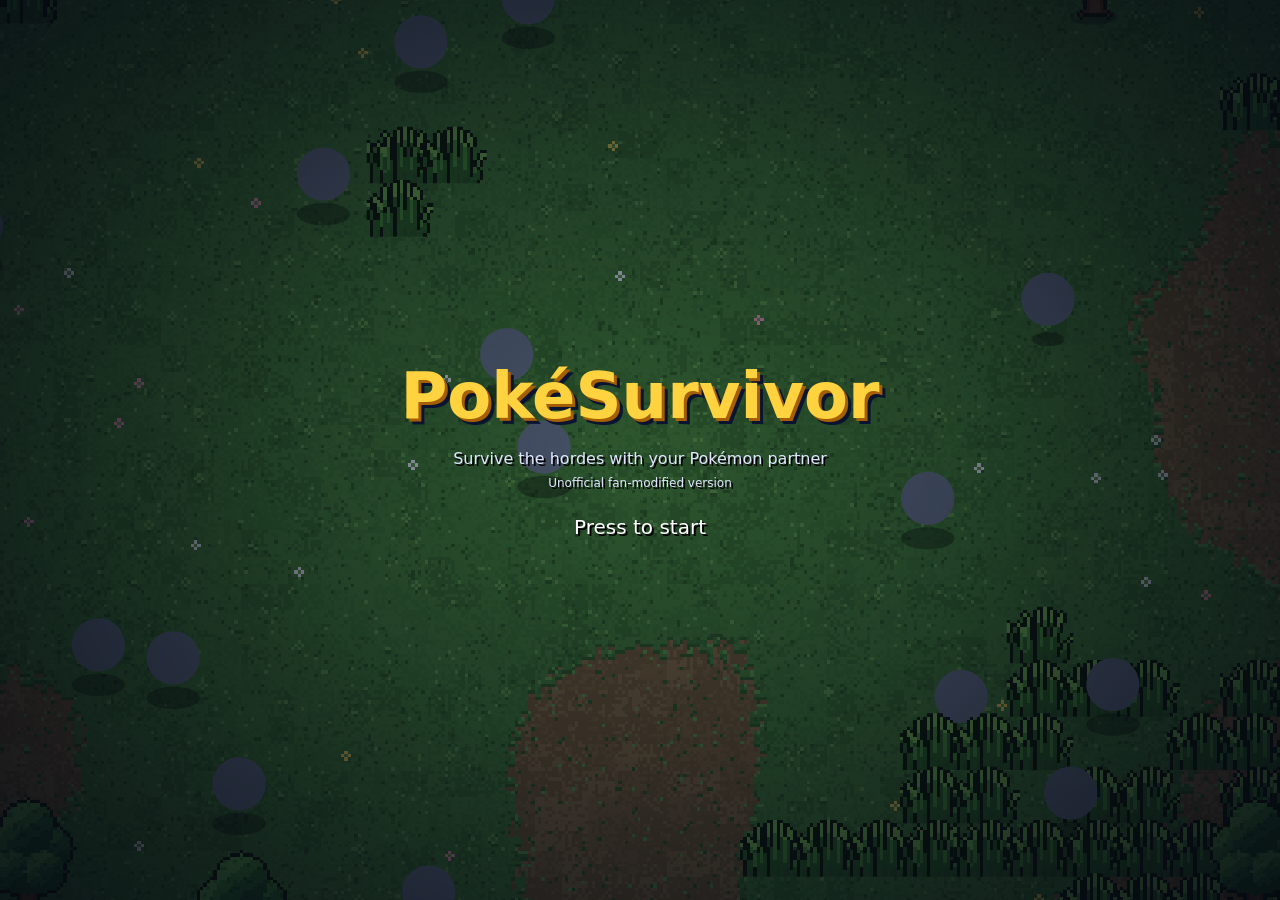
==== commit 04ccc04b: "Build del fork: sin paginas SEO ni CNAME, noindex, rutas con espacios y build regenerado" ====
--- a/index.html
+++ b/index.html
@@ -3,30 +3,10 @@
 <html lang="es">
 <head>
 <meta charset="utf-8">
+<meta name="robots" content="noindex">
 <meta name="viewport" content="width=device-width,initial-scale=1,viewport-fit=cover">
-<title>PokéSurvivor – Juego Pokémon gratis online estilo Survivor.io</title>
-<meta name="description" content="Sobrevive a hordas de Pokémon con tu compañero en este fan game gratis para navegador y móvil: 966 Pokémon, shinies, legendarios y cooperativo con amigos. Sin descargas ni anuncios.">
-
-<link rel="canonical" href="https://pokesurvivor.com/">
-<meta name="robots" content="index, follow, max-image-preview:large">
-<meta name="theme-color" content="#0a1430">
-<meta name="color-scheme" content="dark">
-<!-- Compartir en redes (WhatsApp, Discord, Twitter/X...) -->
-<meta property="og:type" content="website">
-<meta property="og:site_name" content="PokéSurvivor">
-<meta property="og:locale" content="es_ES">
-<meta property="og:url" content="https://pokesurvivor.com/">
-<meta property="og:title" content="PokéSurvivor – Sobrevive a las hordas Pokémon">
-<meta property="og:description" content="Fan game gratis para navegador y móvil: 966 Pokémon, shinies, legendarios y cooperativo hasta 4 amigos. Sin descargas ni anuncios.">
-<meta property="og:image" content="https://pokesurvivor.com/assets/og-image.jpg">
-<meta property="og:image:width" content="1200">
-<meta property="og:image:height" content="630">
-<meta property="og:image:alt" content="PokéSurvivor: un Pokémon rodeado de hordas en un mapa pixel art">
-<meta name="twitter:card" content="summary_large_image">
-<meta name="twitter:title" content="PokéSurvivor – Sobrevive a las hordas Pokémon">
-<meta name="twitter:description" content="Fan game gratis para navegador y móvil, con cooperativo hasta 4. Sin descargas ni anuncios.">
-<meta name="twitter:image" content="https://pokesurvivor.com/assets/og-image.jpg">
-<script>window.PS_PAGES = true;</script>
+<title>PokéSurvivor (versión no oficial)</title>
+<meta name="description" content="Versión no oficial y modificada por fans de PokéSurvivor, con cuentas, ranking y partidas separados del juego oficial (pokesurvivor.com, de JPTER78). Gratis, sin anuncios.">
 
 <link rel="manifest" href="manifest.webmanifest">
 <!-- Google sólo enseña en los resultados iconos de 48 px o múltiplos -->
@@ -43,40 +23,6 @@
 <link rel="preload" href="assets/fonts/PixelifyPS-400.ttf" as="font" type="font/ttf" crossorigin>
 <link rel="preload" href="assets/fonts/PixelifyPS-700.ttf" as="font" type="font/ttf" crossorigin>
 
-<!-- Datos estructurados para Google (tipo de página: videojuego gratuito) -->
-<script type="application/ld+json">
-{
-  "@context": "https://schema.org",
-  "@graph": [
-    {
-      "@type": "WebSite",
-      "@id": "https://pokesurvivor.com/#web",
-      "url": "https://pokesurvivor.com/",
-      "name": "PokéSurvivor",
-      "inLanguage": "es"
-    },
-    {
-      "@type": ["VideoGame", "WebApplication"],
-      "@id": "https://pokesurvivor.com/#juego",
-      "name": "PokéSurvivor",
-      "url": "https://pokesurvivor.com/",
-      "description": "Fan game gratuito de supervivencia (bullet heaven, estilo Survivor.io) con Pokémon: elige compañero, sobrevive a hordas, sube de nivel, evoluciona tus ataques, enfréntate a legendarios en grietas y juega en cooperativo con hasta 4 amigos.",
-      "image": "https://pokesurvivor.com/assets/og-image.jpg",
-      "inLanguage": "es",
-      "genre": ["Roguelike", "Bullet heaven", "Acción", "Supervivencia"],
-      "gamePlatform": ["Navegador web", "PC", "Android", "iOS"],
-      "applicationCategory": "GameApplication",
-      "operatingSystem": "Cualquiera con navegador web moderno",
-      "playMode": ["SinglePlayer", "CoOp", "MultiPlayer"],
-      "numberOfPlayers": { "@type": "QuantitativeValue", "minValue": 1, "maxValue": 4 },
-      "isAccessibleForFree": true,
-      "offers": { "@type": "Offer", "price": "0", "priceCurrency": "EUR", "availability": "https://schema.org/InStock" },
-      "isPartOf": { "@id": "https://pokesurvivor.com/#web" }
-    }
-  ]
-}
-</script>
-
 <link rel="stylesheet" href="css/style.css">
 </head>
 <body>
@@ -93,7 +39,8 @@
       <div class="t2">Mundo Misterioso</div>
     </div>
     <p class="login-tag">Sobrevive a las hordas con tu compañero Pokémon · gratis, en PC y móvil</p>
-    <p class="login-official">Web oficial: pokesurvivor.com · si alguien te pide pagar, no somos nosotros</p>
+    <p class="fork-note">Versión no oficial modificada por fans: las cuentas, el ranking y las partidas están separados del PokéSurvivor oficial.</p>
+    <p class="login-official">El juego oficial está en pokesurvivor.com. Esta versión no oficial también es gratis: si alguien te pide pagar, es un engaño.</p>
     <div class="tabs">
       <div class="tab on" data-tab="login">Entrar</div>
       <div class="tab" data-tab="register">Crear cuenta</div>
@@ -118,7 +65,7 @@
       <button id="btn-guest" class="btn ghost grow" type="button">Jugar como invitado</button>
     </div>
     <p class="note center" id="login-mode"></p>
-    <p class="note center"><a href="guia/">Guía</a> · <a href="pokedex/">Pokédex</a> · <a href="#" class="legal-link" data-legal>Aviso legal y privacidad</a></p>
+    <p class="note center"><a href="#" class="legal-link" data-legal>Aviso legal y privacidad</a></p>
   </div>
 </section>
 
@@ -167,6 +114,7 @@
     <div class="logo">
       <div class="t1">PokéSurvivor</div>
       <div class="t2">Mundo Misterioso</div>
+      <div class="fork-tag">Versión no oficial · cuentas y ranking separados del oficial</div>
     </div>
     <div class="partner-card">
       <canvas id="menu-partner" class="stage" width="260" height="200"></canvas>
@@ -199,14 +147,14 @@
   <div class="pill" id="tickets-pill" title="Tickets del gacha"></div>
   <div class="pill" id="user-pill"></div>
   <button id="btn-news" class="btn small ghost news-btn" title="Novedades"></button>
-  <button id="btn-support" class="btn small gold hidden" title="Apoyar el proyecto"></button>
+  <button id="btn-support" class="btn small gold hidden" title="Apoyar al autor original"></button>
   <button id="btn-sound" class="btn small ghost" title="Sonido"></button>
   <button id="btn-full" class="btn small ghost hidden" title="Pantalla completa"></button>
   <button id="btn-settings" class="btn small ghost" title="Ajustes"></button>
   <button id="btn-logout" class="btn small ghost">Salir</button>
 </div>
 <div id="sound-panel" class="box sound-panel hidden"></div>
-<div id="credits-line" class="credits-line hidden">Proyecto de fan sin ánimo de lucro · Sprites: SpriteCollab (CC BY-NC 4.0) · Pokémon © Nintendo/Creatures/GAME FREAK · <a href="#" class="legal-link" data-legal>Aviso legal</a></div>
+<div id="credits-line" class="credits-line hidden">Versión no oficial · Proyecto de fan sin ánimo de lucro · Sprites: SpriteCollab (CC BY-NC 4.0) · Pokémon © Nintendo/Creatures/GAME FREAK · <a href="#" class="legal-link" data-legal>Aviso legal</a></div>
 
 <!-- ====== Novedades (cambios del juego) ====== -->
 <section id="scr-news" class="scr dim hidden">
@@ -233,7 +181,7 @@
 <!-- ====== Apoyar el proyecto (donaciones) ====== -->
 <section id="scr-support" class="scr dim hidden">
   <div class="box support">
-    <div class="row between"><h2>Apoyar el proyecto</h2><button class="btn small ghost" id="sup-close">Cerrar</button></div>
+    <div class="row between"><h2>Apoyar al autor original</h2><button class="btn small ghost" id="sup-close">Cerrar</button></div>
     <div id="sup-body"></div>
   </div>
 </section>
@@ -265,14 +213,22 @@
 <section id="scr-legal" class="scr dim hidden">
   <div class="box legal" style="width:min(640px,100%)">
     <div class="row between"><h2>Aviso legal</h2><button class="btn small ghost" id="legal-close">Cerrar</button></div>
+    <h3>Versión no oficial</h3>
+    <p class="fork-note">Esta es una versión no oficial y modificada de PokéSurvivor, publicada por un fan (aeartt004). No la hace ni la revisa el autor original.</p>
+    <p>Las cuentas, las partidas, el ranking, los amigos y el cooperativo de esta versión usan un servidor propio, separado del juego oficial: lo que hagas aquí no aparece en el PokéSurvivor oficial, y al revés.</p>
+    <p>El juego oficial está en pokesurvivor.com. Esta versión no oficial también es gratis: si alguien te pide pagar, es un engaño.</p>
+    <h3>Autor original</h3>
+    <p>PokéSurvivor es obra de JPTER78. Required Notice: Copyright 2026 JPTER78 (https://github.com/JPTER78/pokesurvivor).</p>
+    <p>Juego oficial: <a href="https://pokesurvivor.com/" target="_blank" rel="noopener">pokesurvivor.com</a></p>
+    <p>Código original: <a href="https://github.com/JPTER78/pokesurvivor" target="_blank" rel="noopener">github.com/JPTER78/pokesurvivor</a></p>
+    <p>Las donaciones de Ko-fi y GitHub Sponsors van al autor original (JPTER78), no a esta versión:
+      <a href="https://ko-fi.com/jpter78" target="_blank" rel="noopener">ko-fi.com/jpter78</a> ·
+      <a href="https://github.com/sponsors/JPTER78" target="_blank" rel="noopener">github.com/sponsors/JPTER78</a></p>
     <h3>Proyecto de fan</h3>
-    <p><b>PokéSurvivor</b> es un juego hecho por fans, <b>gratuito y sin ánimo de lucro</b>.
-      No tiene anuncios ni compras. Se puede apoyar con donaciones voluntarias, que se usan sólo para pagar los servidores y el dominio, y que no dan ninguna ventaja en el juego.</p>
+    <p>PokéSurvivor es un juego hecho por fans, gratuito y sin ánimo de lucro. No tiene anuncios ni compras.</p>
     <p>No está afiliado, patrocinado ni aprobado por Nintendo, Creatures Inc., GAME FREAK ni
       The Pokémon Company. Pokémon y todos los nombres y personajes relacionados son marcas y
       propiedad de sus respectivos dueños.</p>
-    <h3>Web oficial</h3>
-    <p>La única web oficial de PokéSurvivor es pokesurvivor.com. El juego es y será gratis: si alguien te pide pagar, no somos nosotros.</p>
     <h3>Criptomonedas</h3>
     <p>PokéSurvivor no tiene ninguna criptomoneda, token ni NFT oficial, y su autor no ha creado ninguno. Cualquier token que use el nombre del juego lo han creado terceros: no nos hacemos cargo de ninguna compra, venta o inversión que hagas con ellos, y nada de lo que hay aquí es una recomendación de inversión.</p>
     <h3>Contenido de terceros</h3>
@@ -281,9 +237,8 @@
       <a href="https://pokeapi.co/" target="_blank" rel="noopener">PokeAPI</a>. Fuente Pixelify Sans (OFL).
       La música y los efectos de sonido son originales del proyecto.</p>
     <h3>Contacto y retirada de contenido</h3>
-    <p>Si eres titular de derechos y quieres que retiremos algo, escríbenos y lo quitaremos lo
-      antes posible: <a id="legal-mail" href="#"></a></p>
-    <p>Código fuente: <a id="legal-repo" href="#" target="_blank" rel="noopener"></a></p>
+    <p>Si eres titular de derechos y quieres que se retire algo de esta versión no oficial, escribe a quien la mantiene y se quitará lo antes posible: <a id="legal-mail" href="#" target="_blank" rel="noopener"></a></p>
+    <p>Código fuente original: <a id="legal-repo" href="#" target="_blank" rel="noopener"></a></p>
     <p>Licencia del código: PolyForm Noncommercial 1.0.0 (se puede usar, estudiar y modificar, pero no para ganar dinero). Las versiones hasta el 14-10-2026 siguen bajo MIT.</p>
     <h3>Privacidad</h3>
     <p>Si creas una cuenta, guardamos tu nombre de jugador y tu partida (colección, monedas,
@@ -333,6 +288,7 @@
   <div class="boot-in">
     <h1>PokéSurvivor</h1>
     <p>Sobrevive a las hordas con tu compañero Pokémon</p>
+    <p class="fork-note">Versión no oficial modificada por fans</p>
     <p class="tap-blink">Pulsa para empezar</p>
   </div>
 </div>
@@ -342,7 +298,7 @@
       <h1>PokéSurvivor</h1>
       <p>PokéSurvivor necesita JavaScript para funcionar. Actívalo para jugar.</p>
       <p>Fan game gratuito de supervivencia con 966 Pokémon de las 9 regiones: elige tu compañero, sobrevive a las hordas, evoluciona tus ataques, enfréntate a legendarios y juega en cooperativo con hasta 4 amigos.</p>
-      <p><a href="guia/">Guía del juego</a> · <a href="pokedex/">Pokédex: todos los Pokémon jugables</a></p>
+      
     </div>
   </div>
 </noscript>
@@ -397,6 +353,7 @@
 <section id="scr-rank" class="scr dim hidden">
   <div class="box wide">
     <div class="row between"><h2>Ranking <span class="sub" style="font-size:15px">· tiempo aguantado</span></h2><span class="row" style="gap:6px"><button id="rk-mod" class="btn small ghost hidden">Moderación</button><button class="btn small ghost" data-back>Volver</button></span></div>
+    <p class="fork-note rk-fork">Ranking del servidor no oficial: sólo jugadores de esta versión. No es el ranking del PokéSurvivor oficial.</p>
     <div class="gen-tabs" id="rk-mode"></div>
     <div class="filters" id="rk-period"></div>
     <div class="row rk-tools">
@@ -570,6 +527,6 @@
 </section>
 
 <!-- datos generados -->
-<script defer src="js/app.min.js?v=1607dc1809"></script>
+<script defer src="js/app.min.js?v=49586eb013"></script>
 </body>
 </html>
--- a/css/style.css
+++ b/css/style.css
@@ -177,6 +177,10 @@
 .logo .t1 { font-size: 46px; font-weight: 700; line-height: 1; color: var(--gold);
   text-shadow: 3px 3px 0 #a55f00, 6px 6px 0 var(--shadow); letter-spacing: 1px; }
 .logo .t2 { font-size: 18px; color: #fff; margin-top: 6px; letter-spacing: 3px; text-transform: uppercase; }
+/* versión no oficial: avisos para que nadie la confunda con el juego oficial */
+.logo .fork-tag { display: inline-block; font-size: 12px; color: #ffd76a; margin-top: 6px; padding: 2px 8px;
+  border: 1px solid rgba(255,215,106,.55); border-radius: 6px; background: rgba(0,0,0,.35); }
+.fork-note { font-size: 12px; color: #ffd76a; text-align: center; margin: 4px 0 10px; line-height: 1.35; }
 
 /* ---------- test de personalidad ---------- */
 .test-box { width: min(620px, 100%); }
@@ -761,6 +765,7 @@
   .menu-left .logo { margin-bottom: 2px; }
   .menu-left .logo .t1 { font-size: 28px; }
   .logo .t2 { font-size: 10px; margin-top: 2px; letter-spacing: 2px; }
+  .logo .fork-tag { font-size: 9px; margin-top: 2px; padding: 1px 6px; }
   #menu-partner { height: min(34vh, 130px); width: auto; }
   .partner-card { margin-top: 2px; }
   .partner-card .nm { font-size: 17px; }
